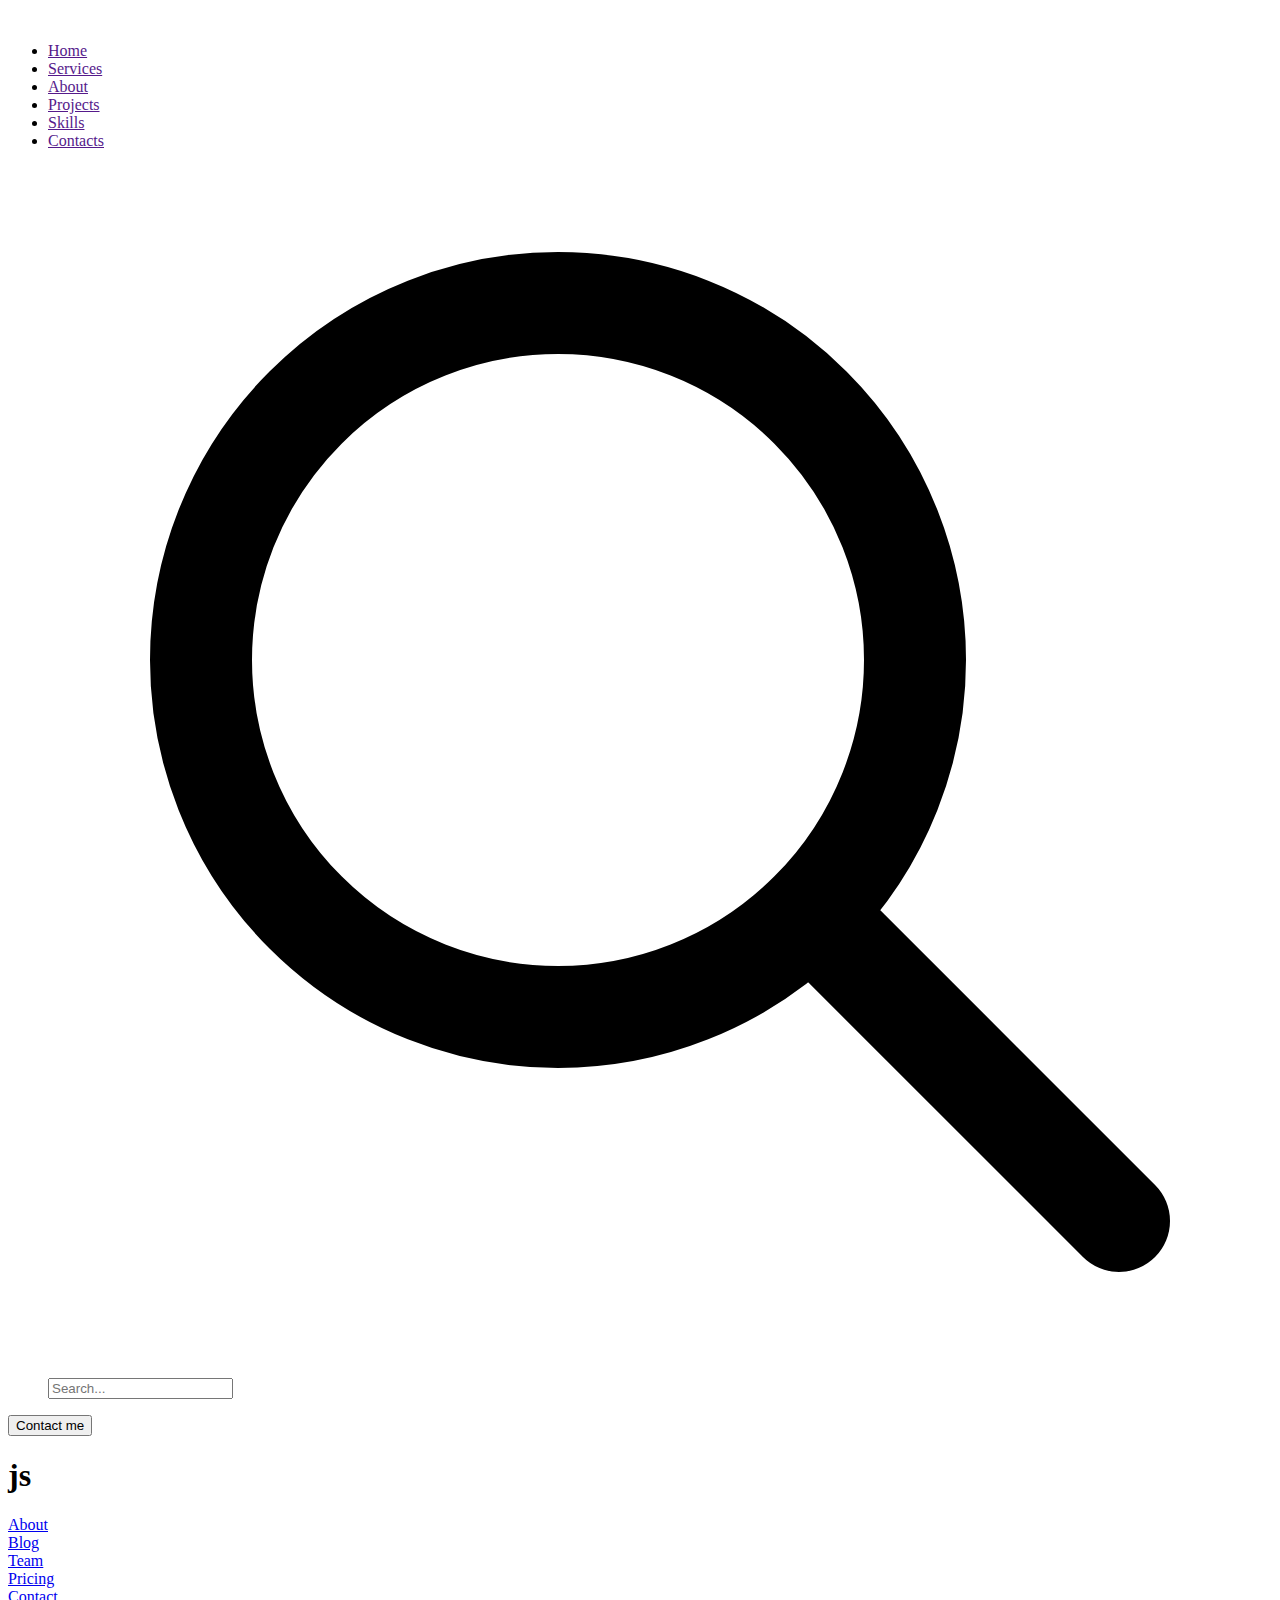
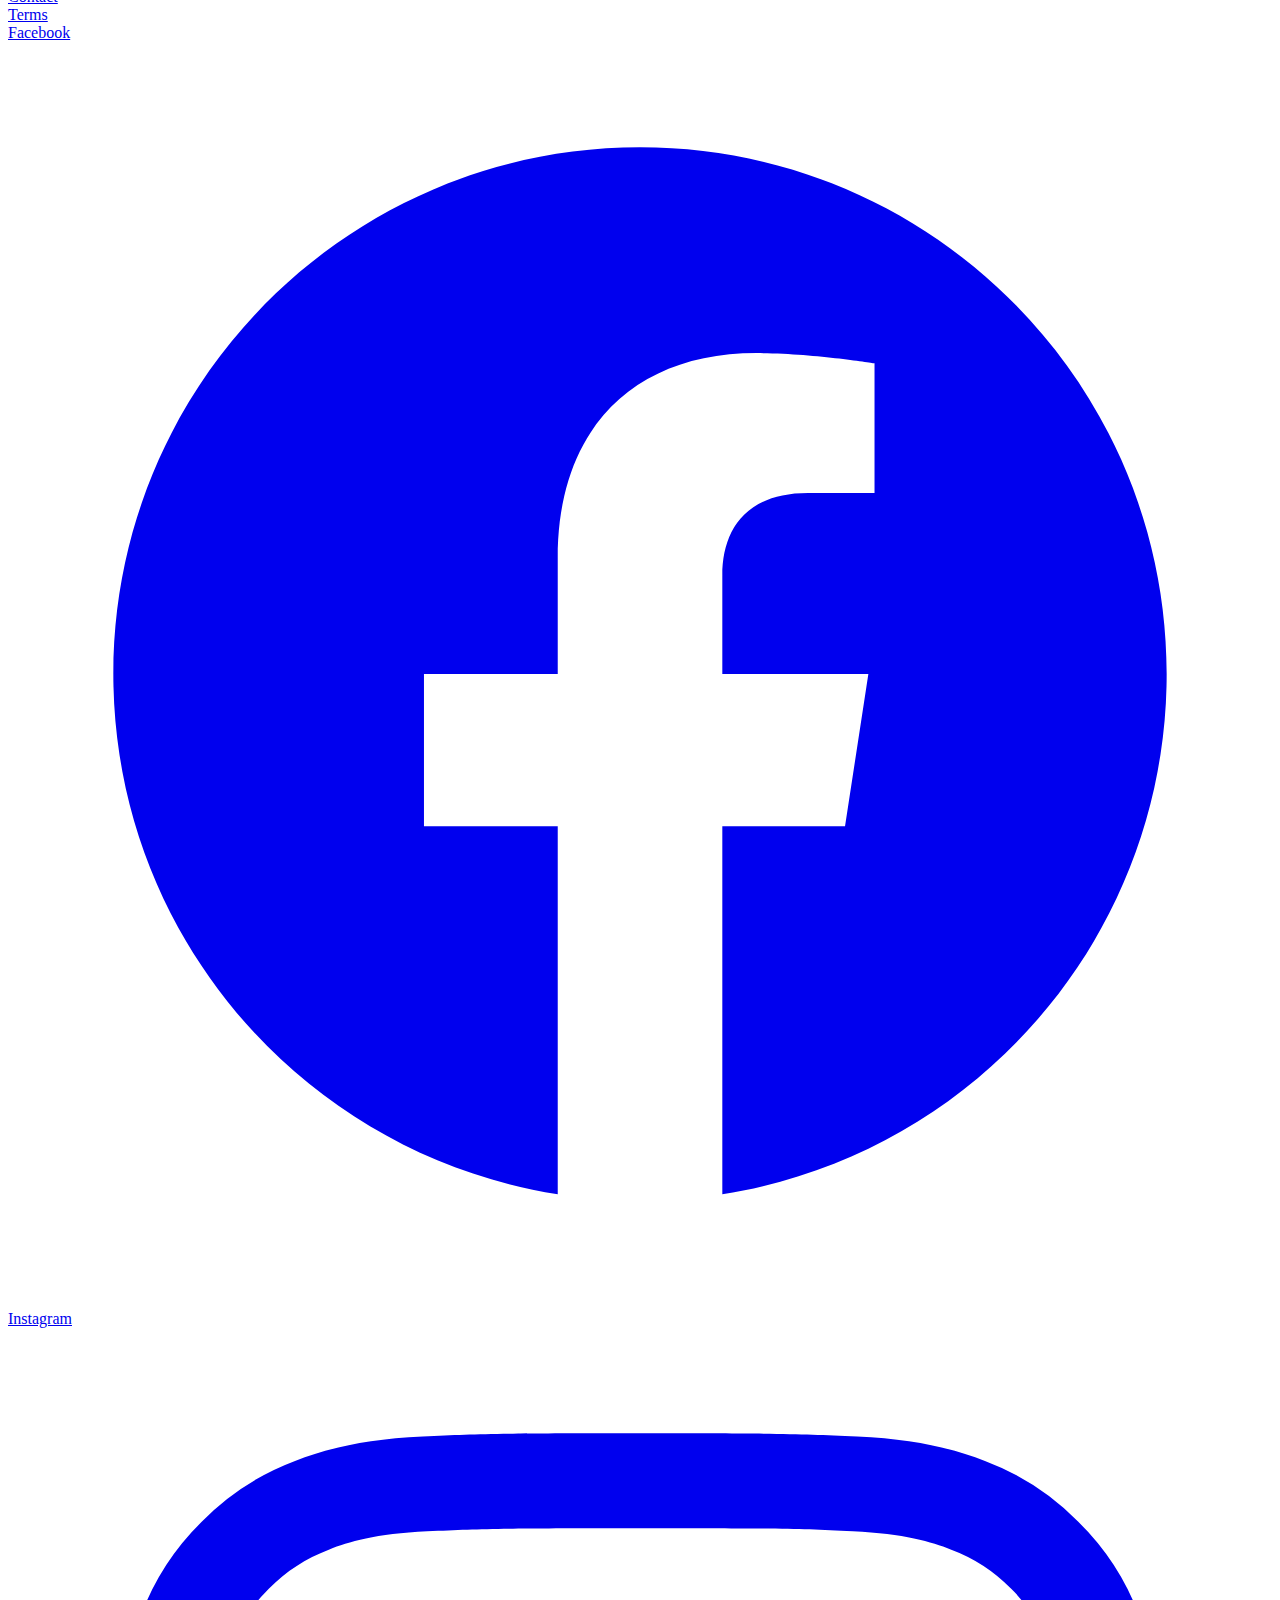
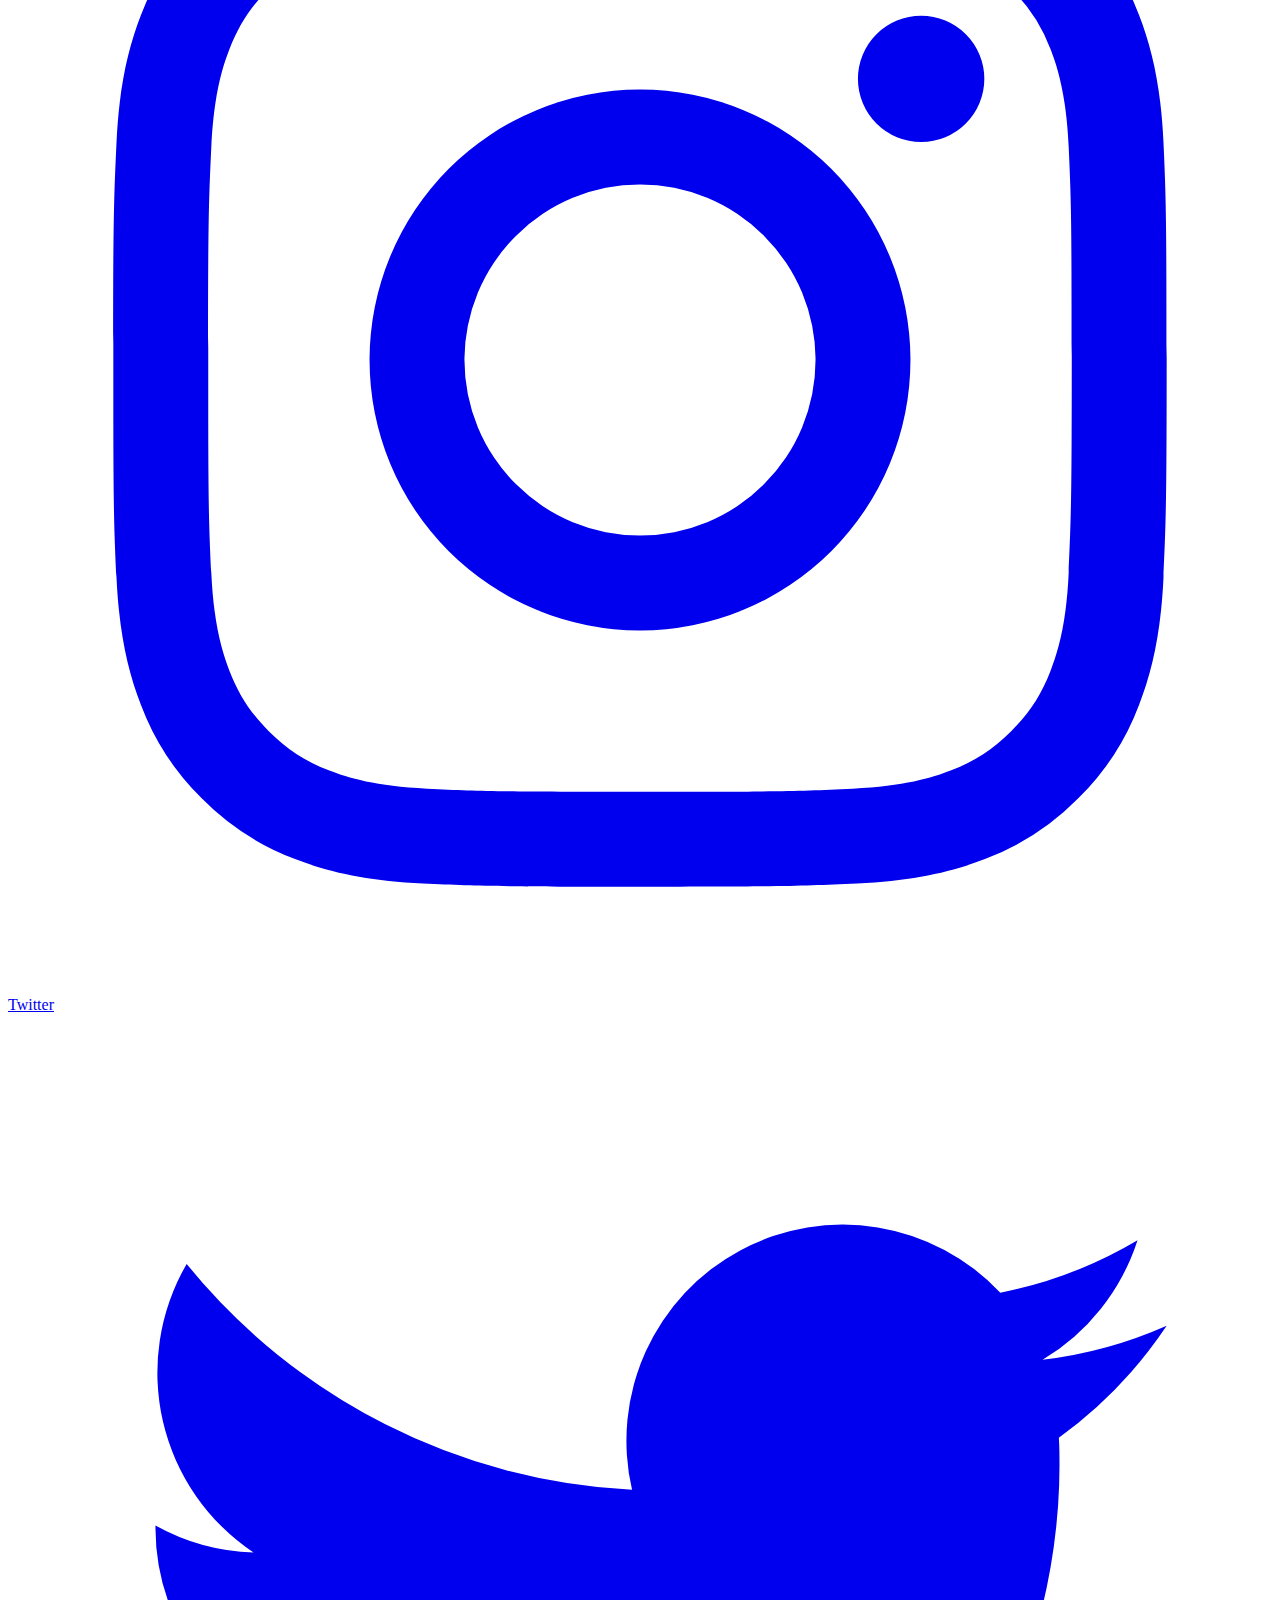
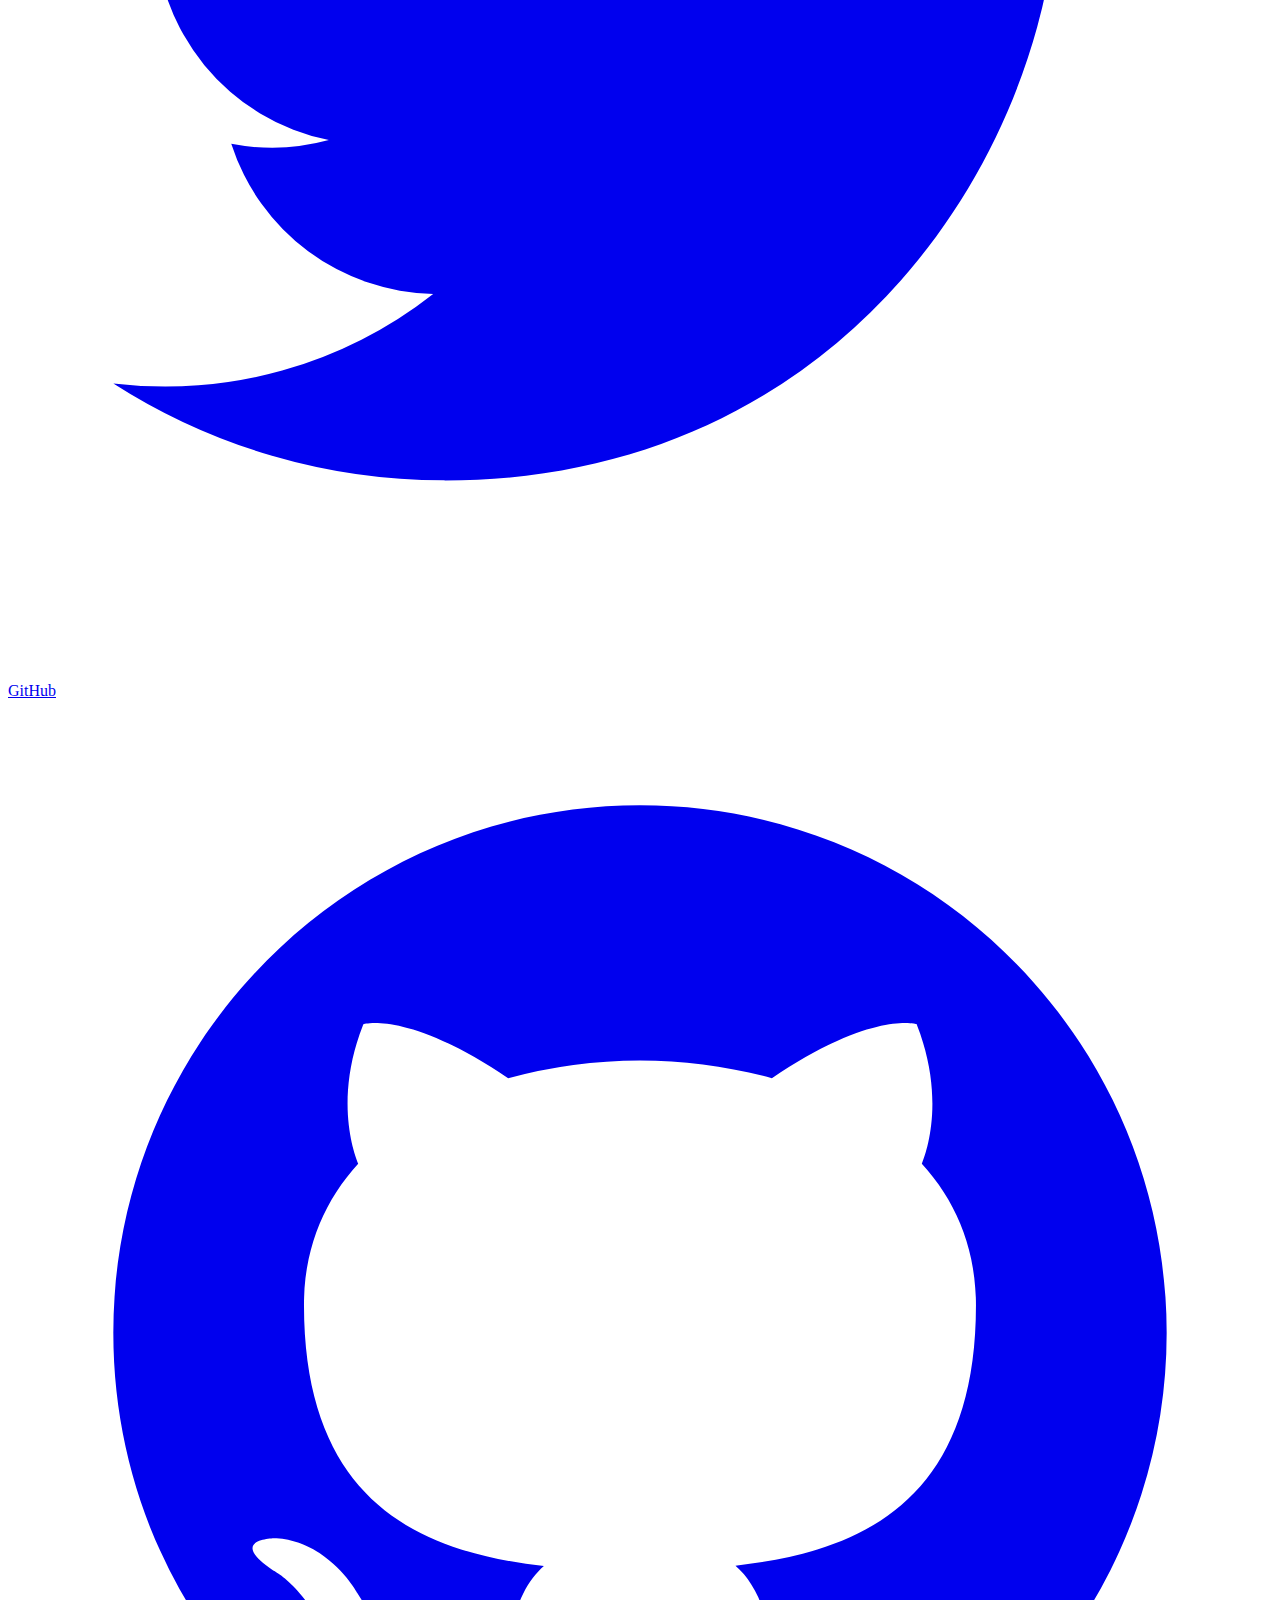
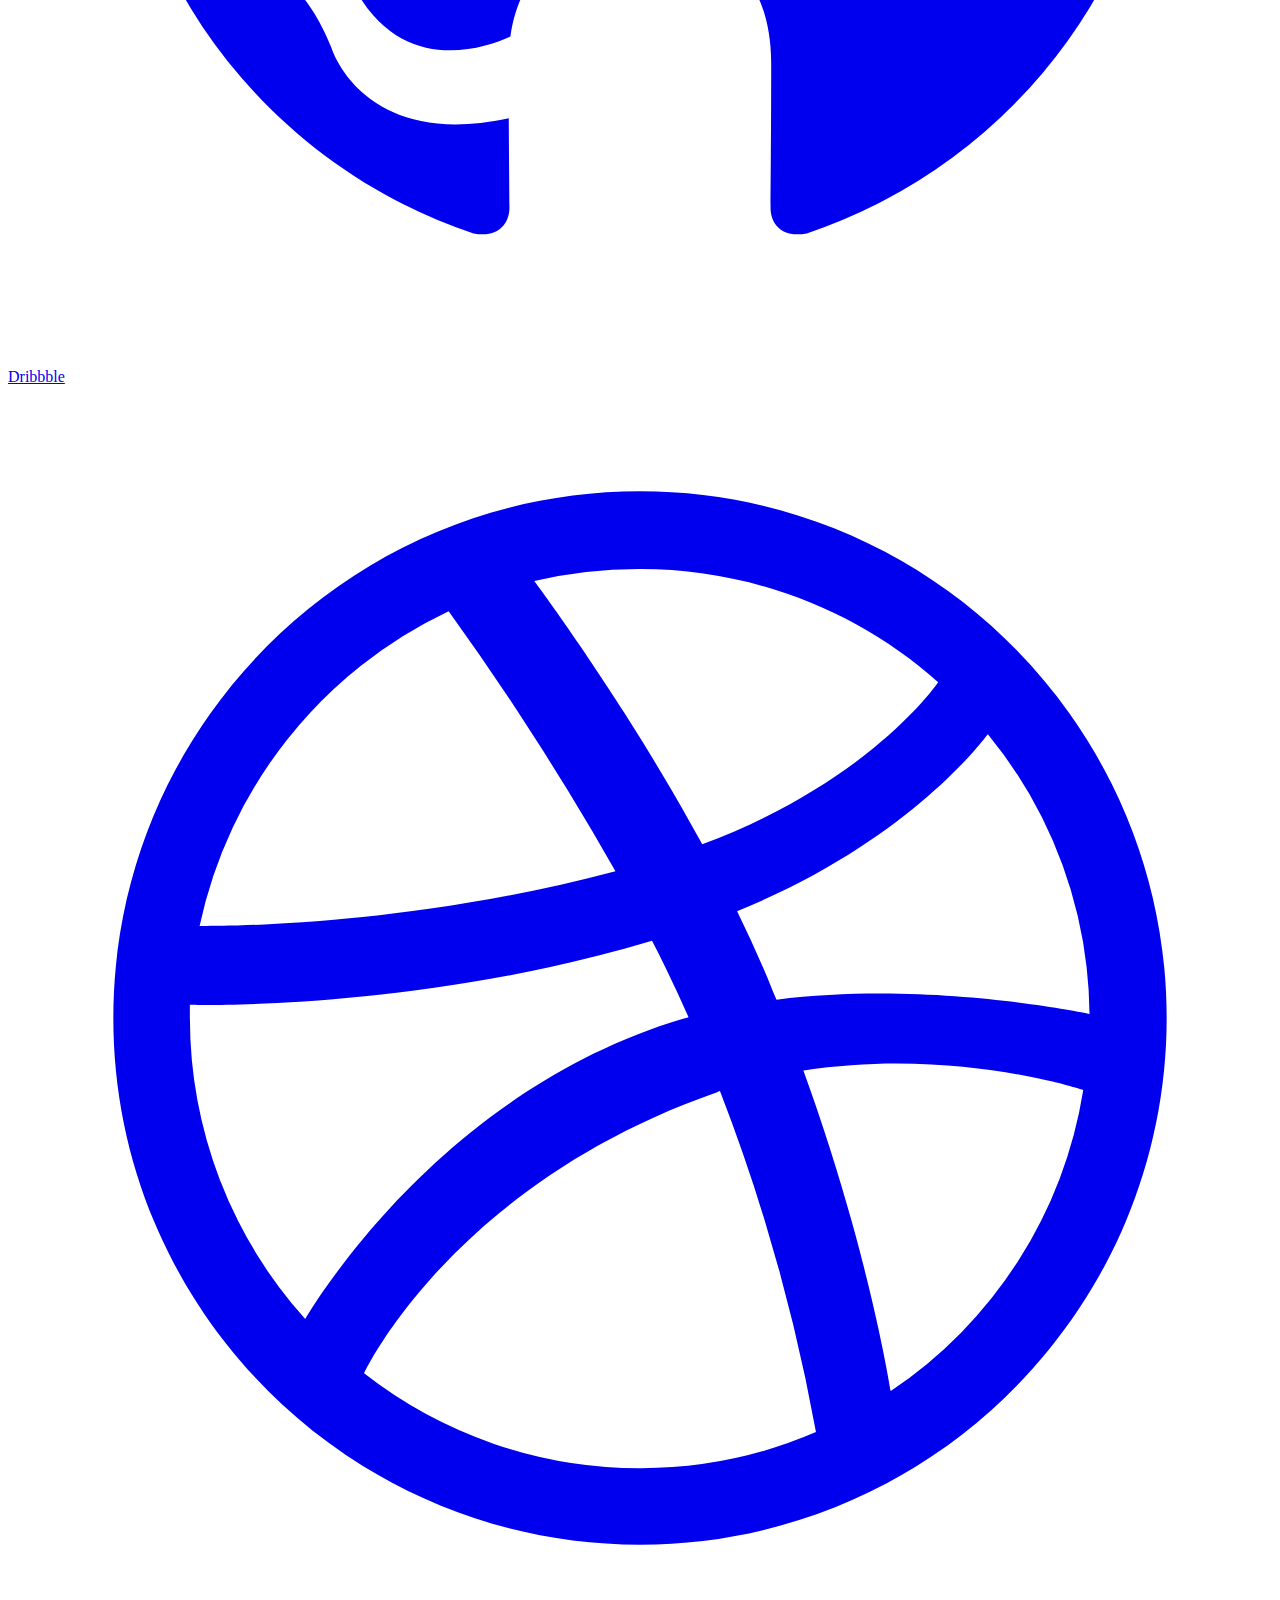
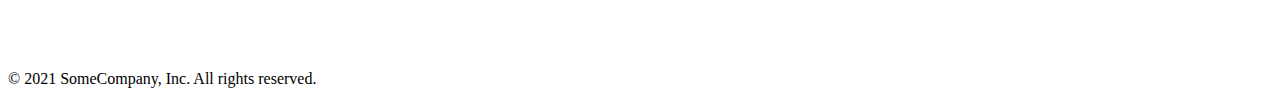
==== html_public/index.html @ 719808f5 "s" ====
<!DOCTYPE html>
<html lang="es">

<head>
    <meta charset="UTF-8">
    <meta name="viewport" content="width=device-width, initial-scale=1.0">
    <script src="https://cdn.tailwindcss.com"></script>
    <title>Jera</title>
    <link rel="stylesheet" href="../css/index.css">
</head>

<body>
    
    <header class="shadow-lg text-white hidden md:flex items-center h-24 bg-red-400" id="header">
            <a href="" class="border flex-shrink-0 flex items-center justify-center px-4 lg:px-6 xl:px-8">
                <img class="" src="https://i.ibb.co/W6ZXdqN/2021-10-26-16h20-21.png" alt="" />
            </a>
            <nav class="header-links contents font-semibold text-base lg:text-lg">
                <ul class="flex items-center ml-4 xl:ml-8 mr-auto">
                    <li class="p-3 xl:p-6 active">
                        <a href="">
                            <span>Home</span>
                        </a>
                    </li>
                    <li class="p-3 xl:p-6">
                        <a href="">
                            <span>Services</span>
                        </a>
                    </li>
                    <li class="p-3 xl:p-6">
                        <a href="">
                            <span>About</span>
                        </a>
                    </li>
                    <li class="p-3 xl:p-6">
                        <a href="">
                            <span>Projects</span>
                        </a>
                    </li>
                    <li class="p-3 xl:p-6">
                        <a href="">
                            <span>Skills</span>
                        </a>
                    </li>
                    <li class="p-3 xl:p-6">
                        <a href="">
                            <span>Contacts</span>
                        </a>
                    </li>
                    <div class="flex items-center pointer border border-white rounded-full font-bold px-8 py-2">
                        <svg xmlns="http://www.w3.org/2000/svg" class="h-5 w-5 pt-0.5 text-white-600" fill="none"
                            viewBox="0 0 24 24" stroke="currentColor">
                            <path stroke-linecap="round" stroke-linejoin="round" stroke-width="2"
                                d="M21 21l-6-6m2-5a7 7 0 11-14 0 7 7 0 0114 0z" />
                        </svg>
                        <input class="ml-2 outline-none bg-transparent text-white font-" type="text" name="search" id="search"
                            placeholder="Search..." />
                    </div>
                </ul>
            </nav>

           
            <button class="border border-white rounded-full font-bold px-8 py-2">Contact me</button>
    </header>



    <main>

        <h1>js</h1>

        

    </main>

    <footer>
        <section class="bg-white">
            <div class="max-w-screen-xl px-4 py-12 mx-auto space-y-8 overflow-hidden sm:px-6 lg:px-8">
                <nav class="flex flex-wrap justify-center -mx-5 -my-2">
                    <div class="px-5 py-2">
                        <a href="#" class="text-base leading-6 text-gray-500 hover:text-gray-900">
                            About
                        </a>
                    </div>
                    <div class="px-5 py-2">
                        <a href="#" class="text-base leading-6 text-gray-500 hover:text-gray-900">
                            Blog
                        </a>
                    </div>
                    <div class="px-5 py-2">
                        <a href="#" class="text-base leading-6 text-gray-500 hover:text-gray-900">
                            Team
                        </a>
                    </div>
                    <div class="px-5 py-2">
                        <a href="#" class="text-base leading-6 text-gray-500 hover:text-gray-900">
                            Pricing
                        </a>
                    </div>
                    <div class="px-5 py-2">
                        <a href="#" class="text-base leading-6 text-gray-500 hover:text-gray-900">
                            Contact
                        </a>
                    </div>
                    <div class="px-5 py-2">
                        <a href="#" class="text-base leading-6 text-gray-500 hover:text-gray-900">
                            Terms
                        </a>
                    </div>
                </nav>
                <div class="flex justify-center mt-8 space-x-6">
                    <a href="#" class="text-gray-400 hover:text-gray-500">
                        <span class="sr-only">Facebook</span>
                        <svg class="w-6 h-6" aria-hidden="true" fill="currentColor" viewBox="0 0 24 24">
                            <path fill-rule="evenodd"
                                d="M22 12c0-5.523-4.477-10-10-10S2 6.477 2 12c0 4.991 3.657 9.128 8.438 9.878v-6.987h-2.54V12h2.54V9.797c0-2.506 1.492-3.89 3.777-3.89 1.094 0 2.238.195 2.238.195v2.46h-1.26c-1.243 0-1.63.771-1.63 1.562V12h2.773l-.443 2.89h-2.33v6.988C18.343 21.128 22 16.991 22 12z"
                                clip-rule="evenodd"></path>
                        </svg>
                    </a>
                    <a href="#" class="text-gray-400 hover:text-gray-500">
                        <span class="sr-only">Instagram</span>
                        <svg class="w-6 h-6" aria-hidden="true" fill="currentColor" viewBox="0 0 24 24">
                            <path fill-rule="evenodd"
                                d="M12.315 2c2.43 0 2.784.013 3.808.06 1.064.049 1.791.218 2.427.465a4.902 4.902 0 011.772 1.153 4.902 4.902 0 011.153 1.772c.247.636.416 1.363.465 2.427.048 1.067.06 1.407.06 4.123v.08c0 2.643-.012 2.987-.06 4.043-.049 1.064-.218 1.791-.465 2.427a4.902 4.902 0 01-1.153 1.772 4.902 4.902 0 01-1.772 1.153c-.636.247-1.363.416-2.427.465-1.067.048-1.407.06-4.123.06h-.08c-2.643 0-2.987-.012-4.043-.06-1.064-.049-1.791-.218-2.427-.465a4.902 4.902 0 01-1.772-1.153 4.902 4.902 0 01-1.153-1.772c-.247-.636-.416-1.363-.465-2.427-.047-1.024-.06-1.379-.06-3.808v-.63c0-2.43.013-2.784.06-3.808.049-1.064.218-1.791.465-2.427a4.902 4.902 0 011.153-1.772A4.902 4.902 0 015.45 2.525c.636-.247 1.363-.416 2.427-.465C8.901 2.013 9.256 2 11.685 2h.63zm-.081 1.802h-.468c-2.456 0-2.784.011-3.807.058-.975.045-1.504.207-1.857.344-.467.182-.8.398-1.15.748-.35.35-.566.683-.748 1.15-.137.353-.3.882-.344 1.857-.047 1.023-.058 1.351-.058 3.807v.468c0 2.456.011 2.784.058 3.807.045.975.207 1.504.344 1.857.182.466.399.8.748 1.15.35.35.683.566 1.15.748.353.137.882.3 1.857.344 1.054.048 1.37.058 4.041.058h.08c2.597 0 2.917-.01 3.96-.058.976-.045 1.505-.207 1.858-.344.466-.182.8-.398 1.15-.748.35-.35.566-.683.748-1.15.137-.353.3-.882.344-1.857.048-1.055.058-1.37.058-4.041v-.08c0-2.597-.01-2.917-.058-3.96-.045-.976-.207-1.505-.344-1.858a3.097 3.097 0 00-.748-1.15 3.098 3.098 0 00-1.15-.748c-.353-.137-.882-.3-1.857-.344-1.023-.047-1.351-.058-3.807-.058zM12 6.865a5.135 5.135 0 110 10.27 5.135 5.135 0 010-10.27zm0 1.802a3.333 3.333 0 100 6.666 3.333 3.333 0 000-6.666zm5.338-3.205a1.2 1.2 0 110 2.4 1.2 1.2 0 010-2.4z"
                                clip-rule="evenodd"></path>
                        </svg>
                    </a>
                    <a href="#" class="text-gray-400 hover:text-gray-500">
                        <span class="sr-only">Twitter</span>
                        <svg class="w-6 h-6" aria-hidden="true" fill="currentColor" viewBox="0 0 24 24">
                            <path
                                d="M8.29 20.251c7.547 0 11.675-6.253 11.675-11.675 0-.178 0-.355-.012-.53A8.348 8.348 0 0022 5.92a8.19 8.19 0 01-2.357.646 4.118 4.118 0 001.804-2.27 8.224 8.224 0 01-2.605.996 4.107 4.107 0 00-6.993 3.743 11.65 11.65 0 01-8.457-4.287 4.106 4.106 0 001.27 5.477A4.072 4.072 0 012.8 9.713v.052a4.105 4.105 0 003.292 4.022 4.095 4.095 0 01-1.853.07 4.108 4.108 0 003.834 2.85A8.233 8.233 0 012 18.407a11.616 11.616 0 006.29 1.84">
                            </path>
                        </svg>
                    </a>
                    <a href="#" class="text-gray-400 hover:text-gray-500">
                        <span class="sr-only">GitHub</span>
                        <svg class="w-6 h-6" aria-hidden="true" fill="currentColor" viewBox="0 0 24 24">
                            <path fill-rule="evenodd"
                                d="M12 2C6.477 2 2 6.484 2 12.017c0 4.425 2.865 8.18 6.839 9.504.5.092.682-.217.682-.483 0-.237-.008-.868-.013-1.703-2.782.605-3.369-1.343-3.369-1.343-.454-1.158-1.11-1.466-1.11-1.466-.908-.62.069-.608.069-.608 1.003.07 1.531 1.032 1.531 1.032.892 1.53 2.341 1.088 2.91.832.092-.647.35-1.088.636-1.338-2.22-.253-4.555-1.113-4.555-4.951 0-1.093.39-1.988 1.029-2.688-.103-.253-.446-1.272.098-2.65 0 0 .84-.27 2.75 1.026A9.564 9.564 0 0112 6.844c.85.004 1.705.115 2.504.337 1.909-1.296 2.747-1.027 2.747-1.027.546 1.379.202 2.398.1 2.651.64.7 1.028 1.595 1.028 2.688 0 3.848-2.339 4.695-4.566 4.943.359.309.678.92.678 1.855 0 1.338-.012 2.419-.012 2.747 0 .268.18.58.688.482A10.019 10.019 0 0022 12.017C22 6.484 17.522 2 12 2z"
                                clip-rule="evenodd"></path>
                        </svg>
                    </a>
                    <a href="#" class="text-gray-400 hover:text-gray-500">
                        <span class="sr-only">Dribbble</span>
                        <svg class="w-6 h-6" aria-hidden="true" fill="currentColor" viewBox="0 0 24 24">
                            <path fill-rule="evenodd"
                                d="M12 2C6.48 2 2 6.48 2 12s4.48 10 10 10c5.51 0 10-4.48 10-10S17.51 2 12 2zm6.605 4.61a8.502 8.502 0 011.93 5.314c-.281-.054-3.101-.629-5.943-.271-.065-.141-.12-.293-.184-.445a25.416 25.416 0 00-.564-1.236c3.145-1.28 4.577-3.124 4.761-3.362zM12 3.475c2.17 0 4.154.813 5.662 2.148-.152.216-1.443 1.941-4.48 3.08-1.399-2.57-2.95-4.675-3.189-5A8.687 8.687 0 0112 3.475zm-3.633.803a53.896 53.896 0 013.167 4.935c-3.992 1.063-7.517 1.04-7.896 1.04a8.581 8.581 0 014.729-5.975zM3.453 12.01v-.26c.37.01 4.512.065 8.775-1.215.25.477.477.965.694 1.453-.109.033-.228.065-.336.098-4.404 1.42-6.747 5.303-6.942 5.629a8.522 8.522 0 01-2.19-5.705zM12 20.547a8.482 8.482 0 01-5.239-1.8c.152-.315 1.888-3.656 6.703-5.337.022-.01.033-.01.054-.022a35.318 35.318 0 011.823 6.475 8.4 8.4 0 01-3.341.684zm4.761-1.465c-.086-.52-.542-3.015-1.659-6.084 2.679-.423 5.022.271 5.314.369a8.468 8.468 0 01-3.655 5.715z"
                                clip-rule="evenodd"></path>
                        </svg>
                    </a>
                </div>
                <p class="mt-8 text-base leading-6 text-center text-gray-400">
                    © 2021 SomeCompany, Inc. All rights reserved.
                </p>
            </div>
        </section>
    </footer>
</body>

</html>
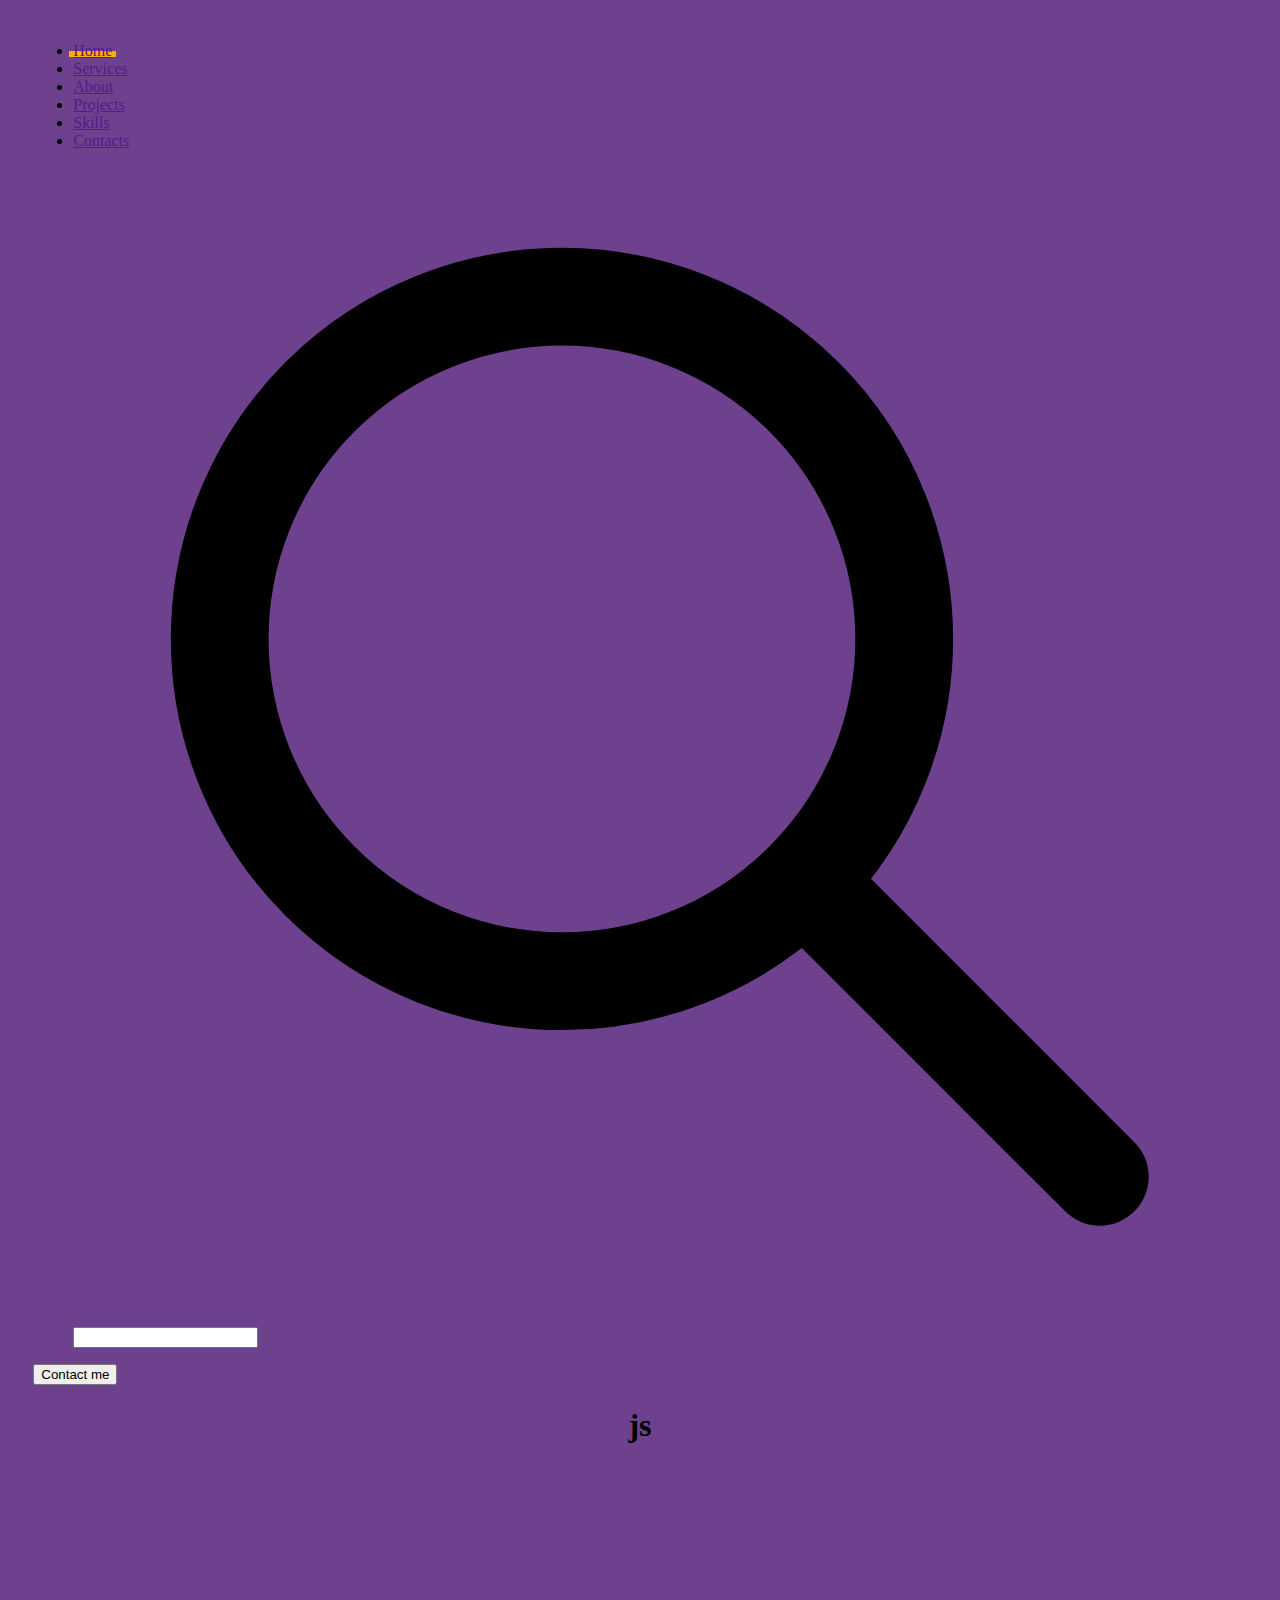
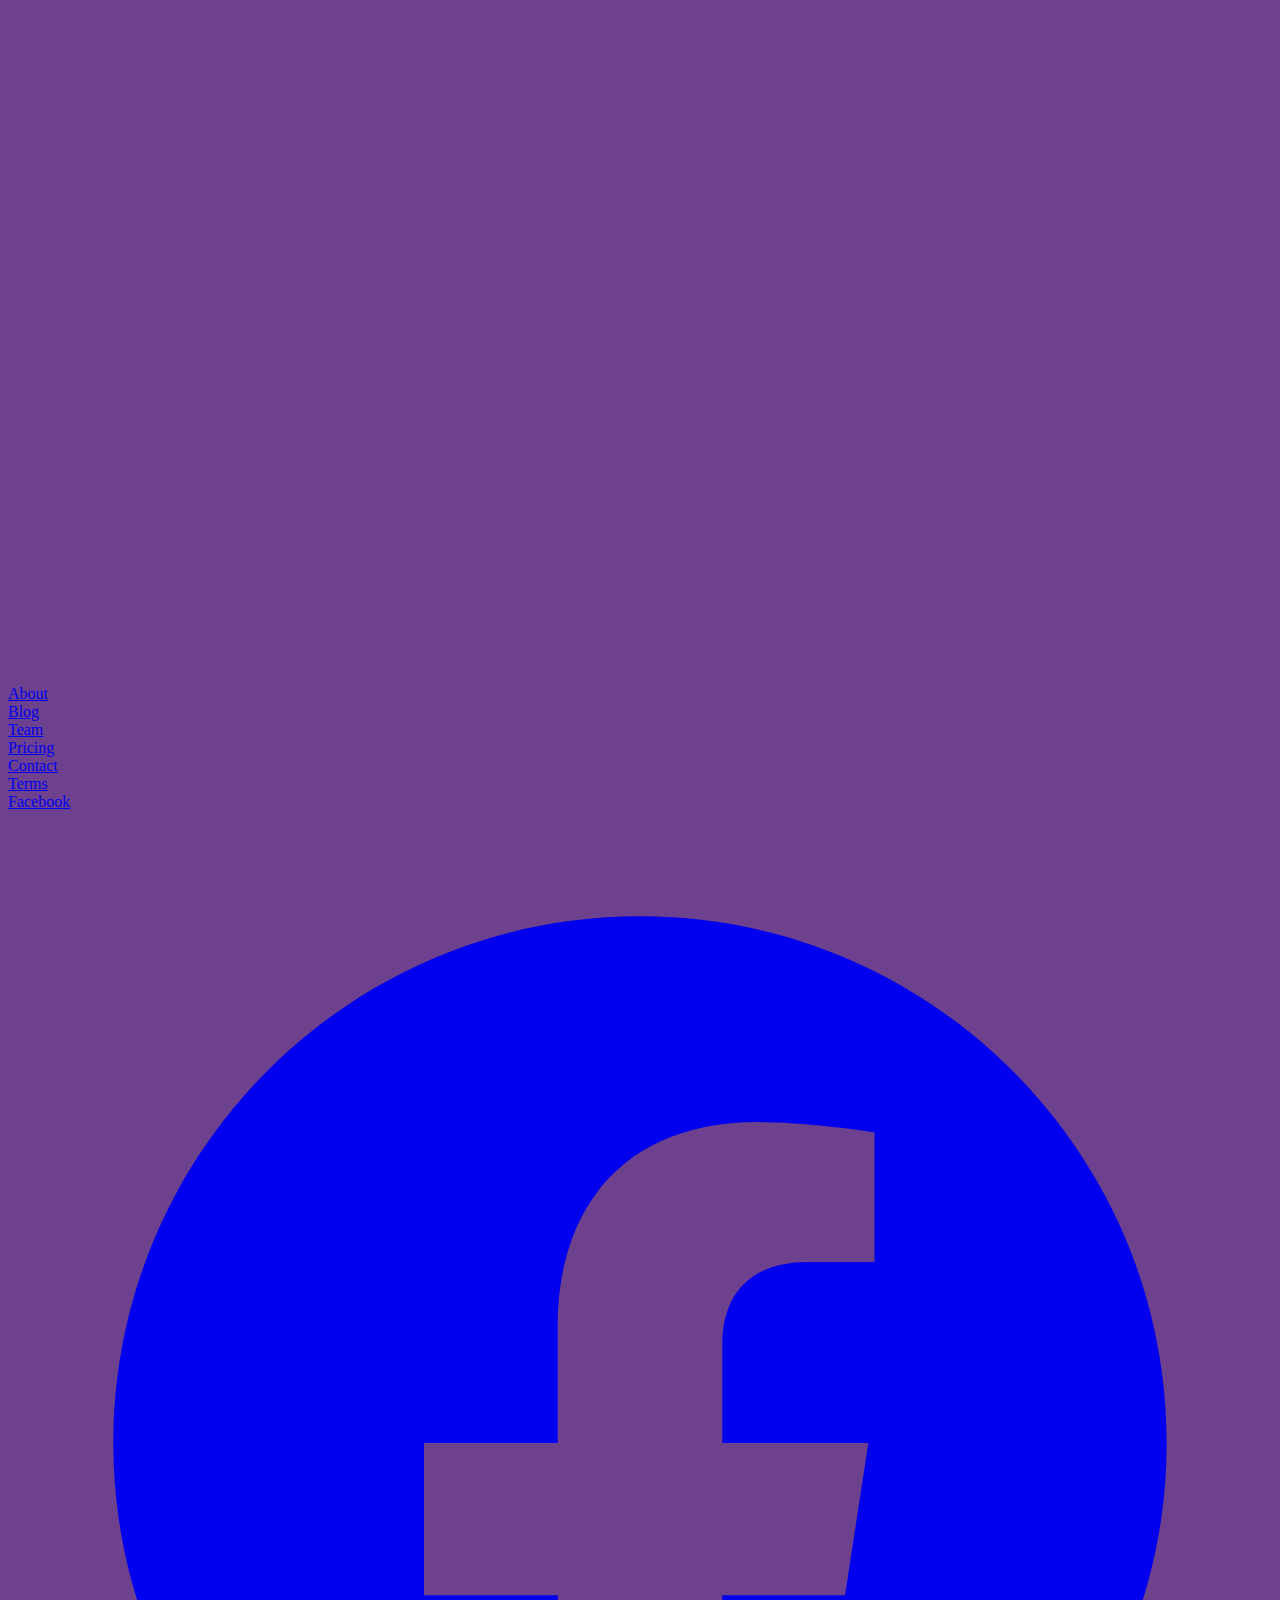
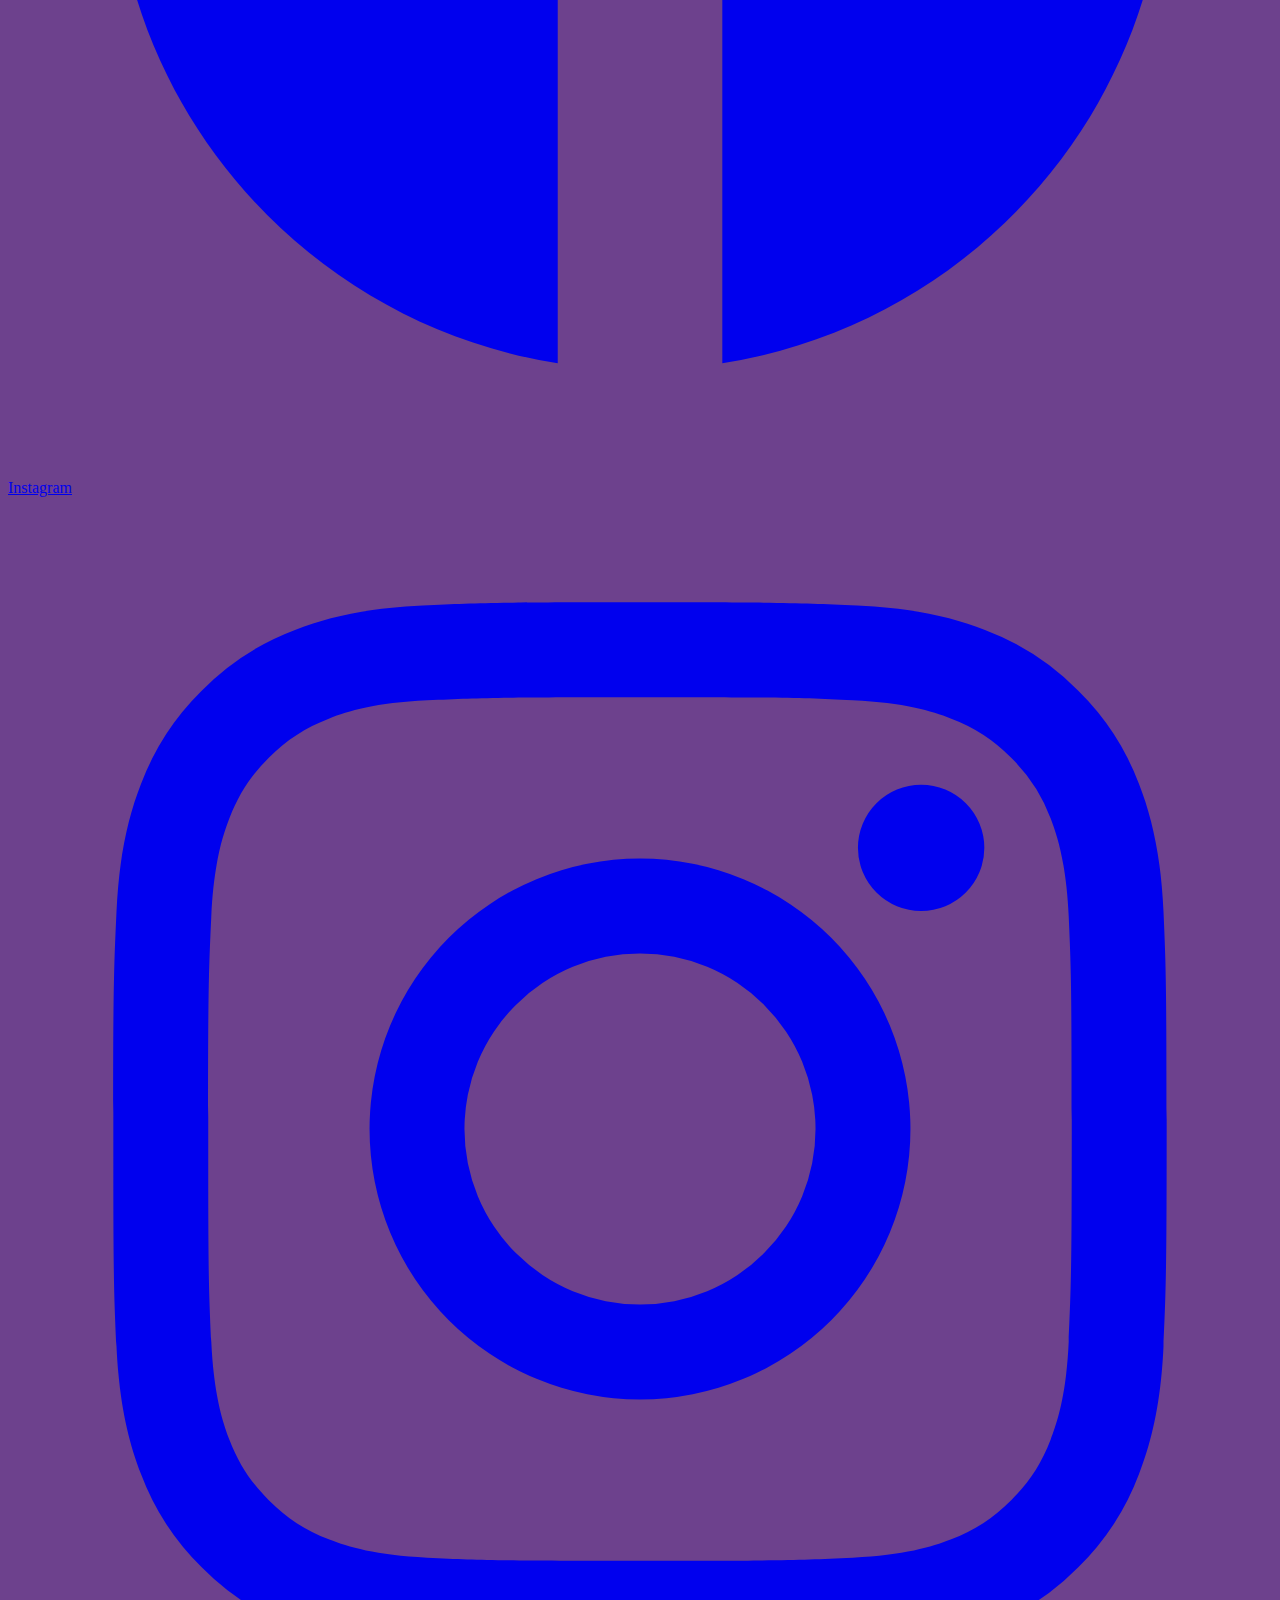
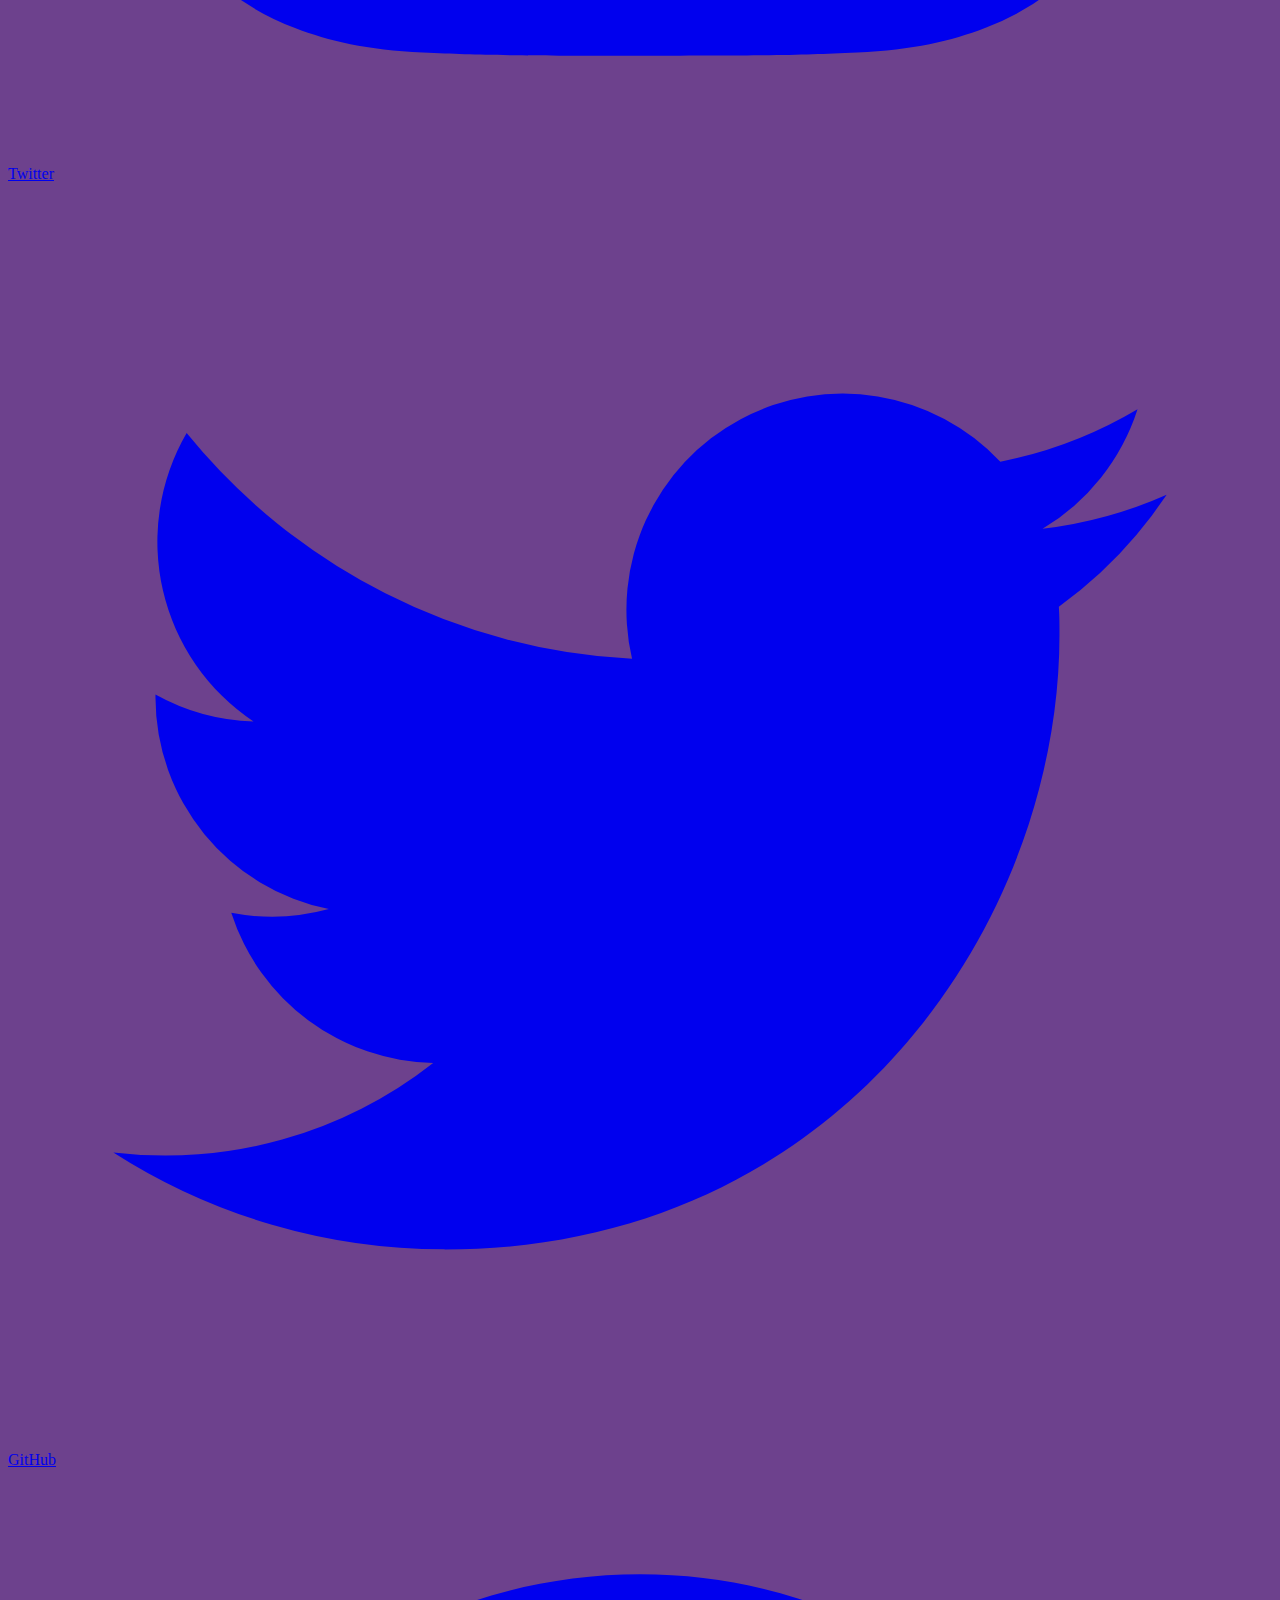
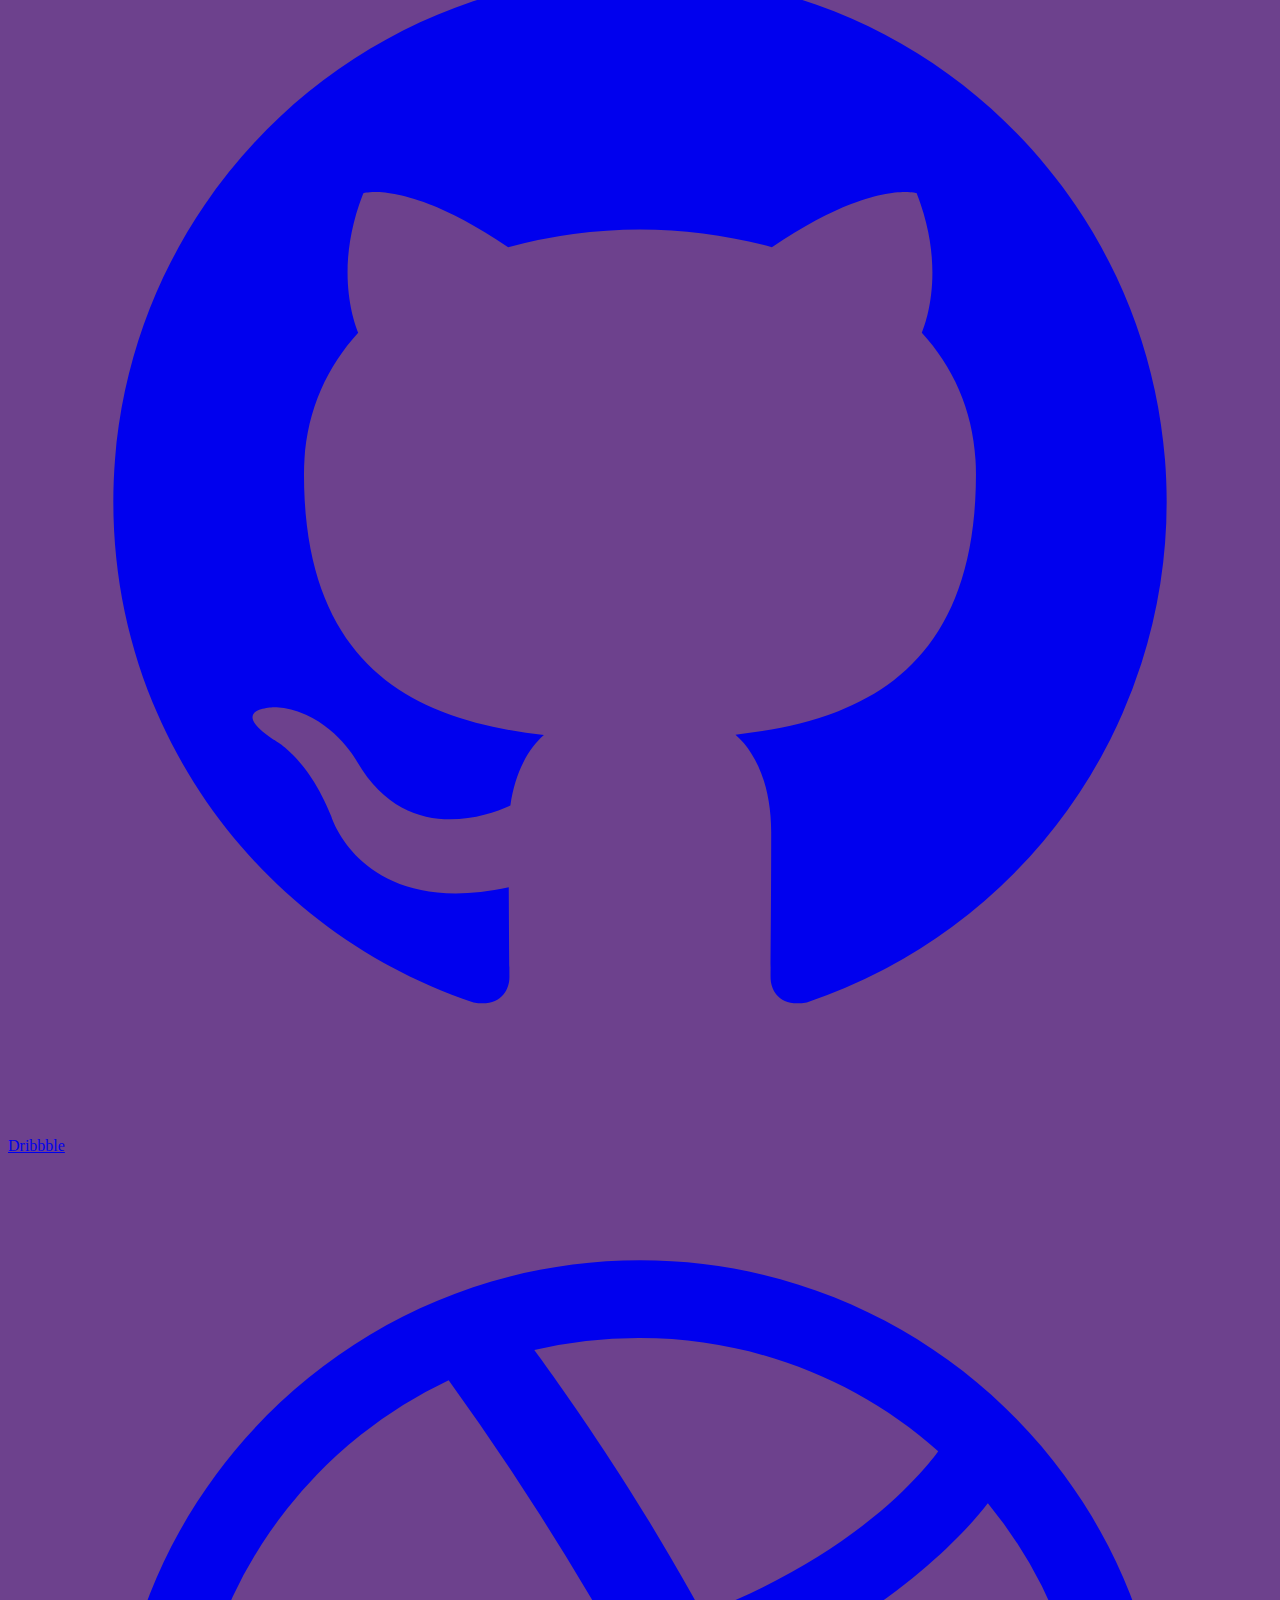
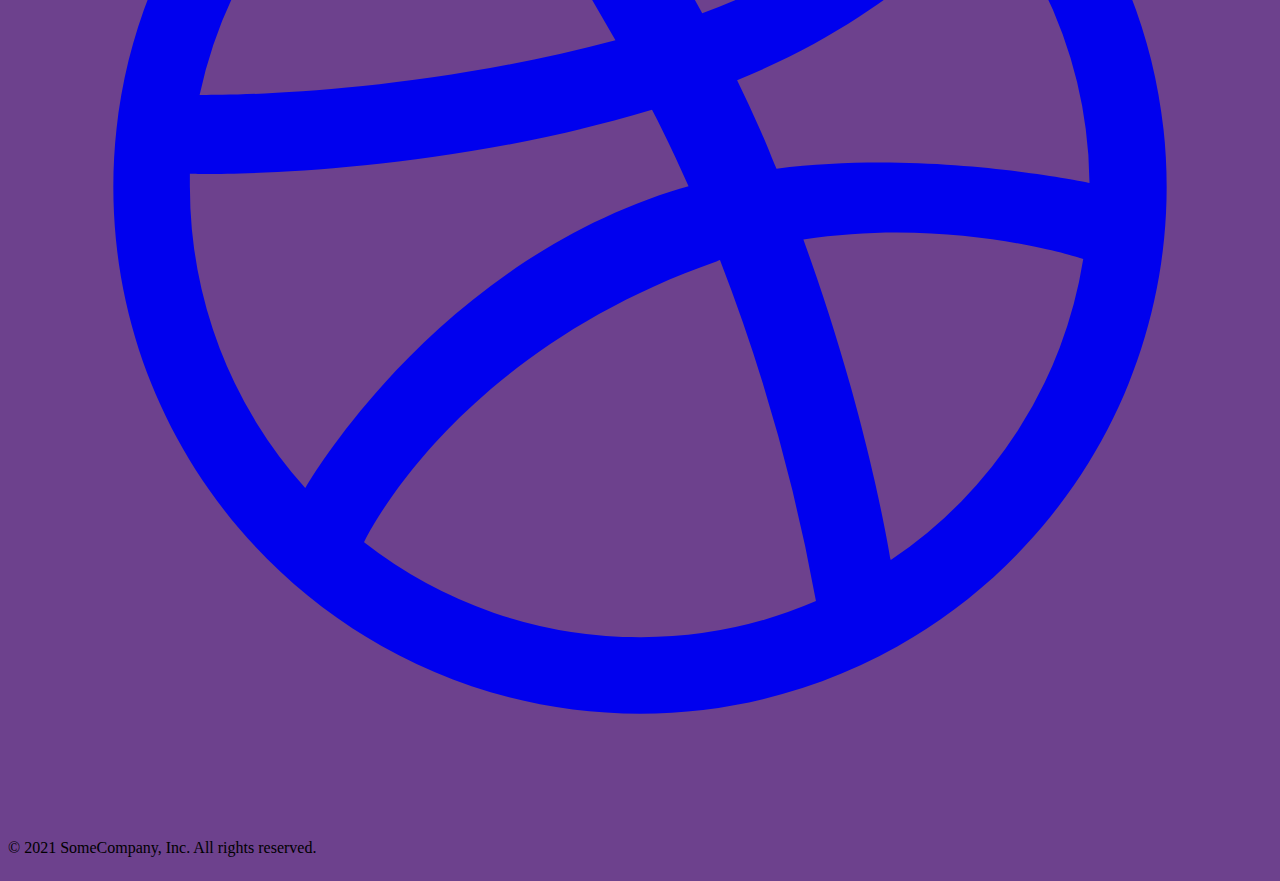
==== commit bcbb79bb: "fd" ====
--- a/html_public/index.html
+++ b/html_public/index.html
@@ -6,7 +6,7 @@
     <meta name="viewport" content="width=device-width, initial-scale=1.0">
     <script src="https://cdn.tailwindcss.com"></script>
     <title>Jera</title>
-    <link rel="stylesheet" href="../css/index.css">
+    <link rel="stylesheet" href="css/index.css">
 </head>
 
 <body>
--- a/html_public/css/index.css
+++ b/html_public/css/index.css
@@ -0,0 +1,56 @@
+/*CONTENIDO GENERAL DE FONDOS Y DEMAS*/
+body {
+    background-color: #6d418d;
+    display: flex;
+    flex-direction: column;
+}
+
+
+
+
+/*HEADER*/
+
+#header{
+    padding-left: 2%;
+    padding-right: 2%;
+}
+
+.header-links li span {
+    position: relative;
+    z-index: 0;
+}
+
+.header-links li span::before {
+    content: '';
+    position: absolute;
+    z-index: -1;
+    bottom: 2px;
+    left: -4px;
+    right: -4px;
+    display: block;
+    height: 6px;
+}
+
+.header-links li.active span::before {
+    background-color: #fcae04;
+}
+
+.header-links li:not(.active):hover span::before {
+    background-color: #ccc;
+}
+
+#search::placeholder {
+    color: white;
+}
+
+
+/*MAIN*/
+
+main{
+    width: 100%;
+    height: 100vh;
+    text-align: center;
+}
+
+
+/*FOOTER*/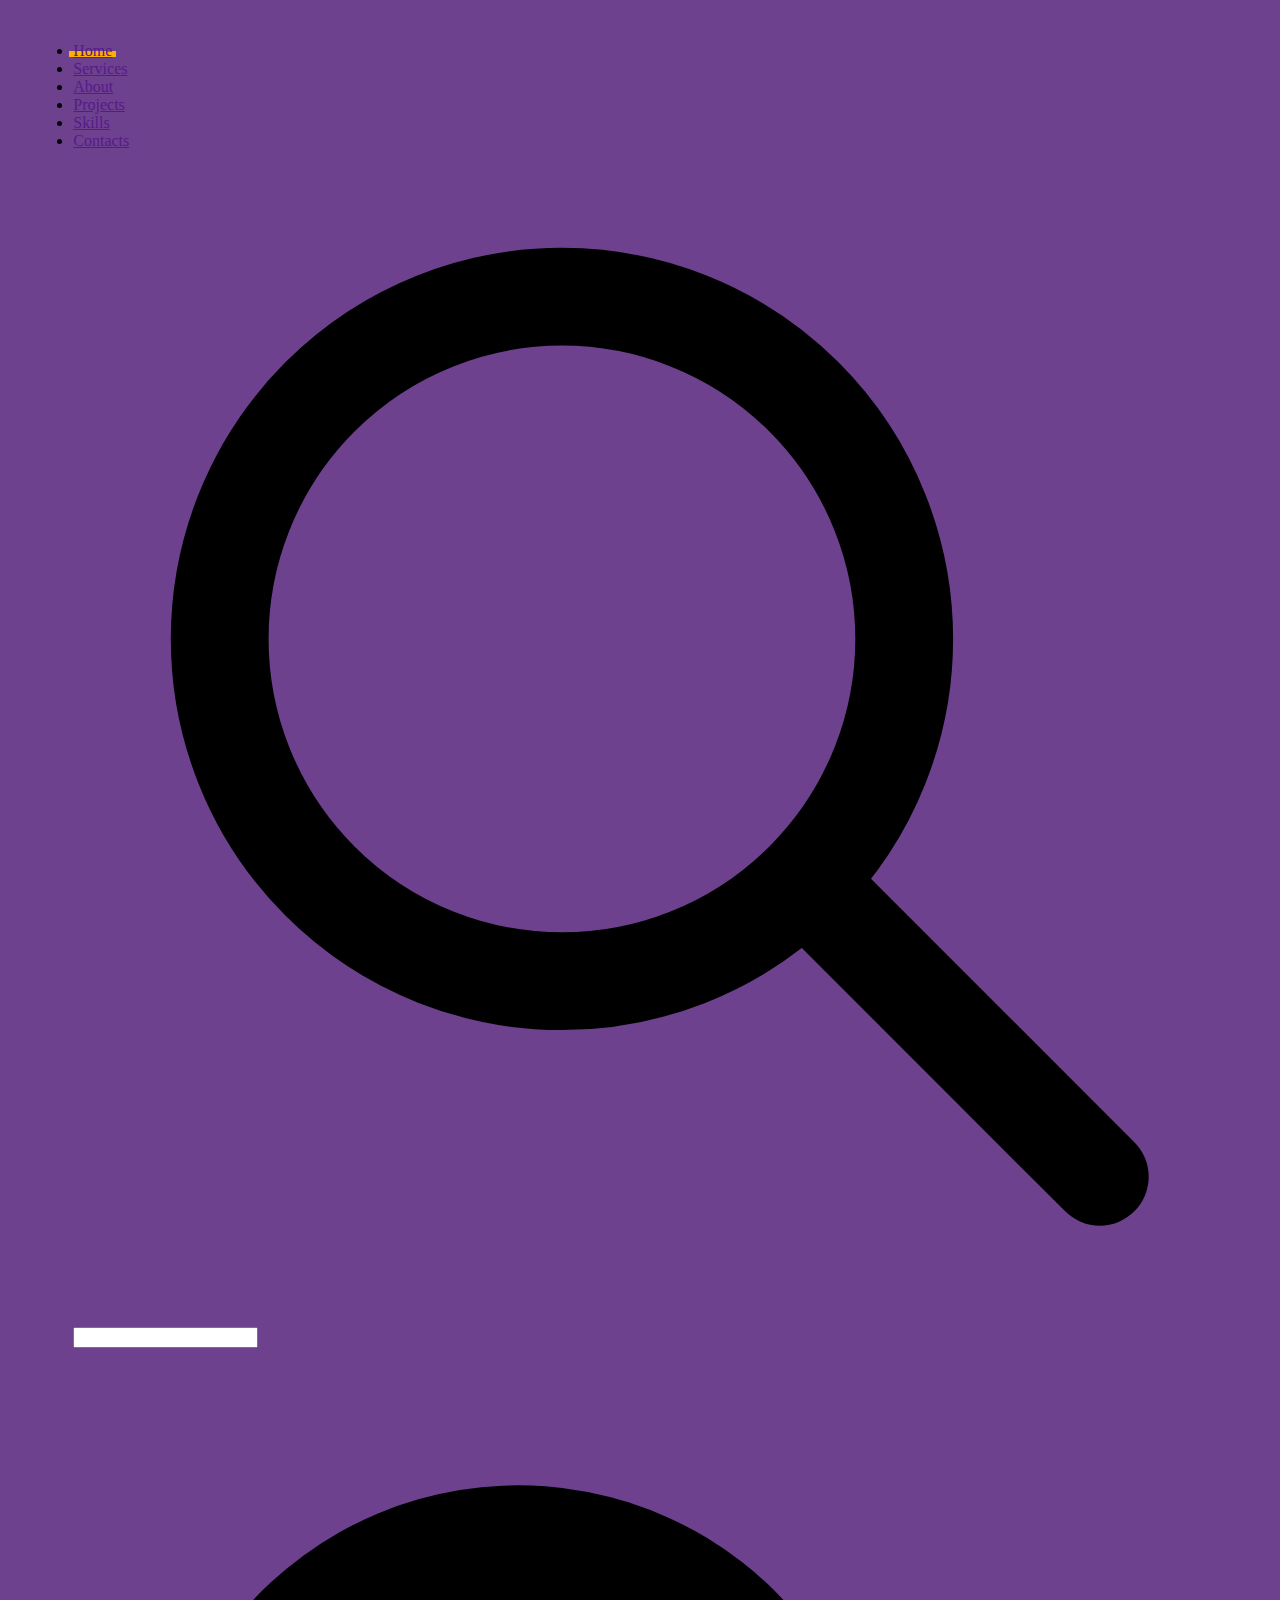
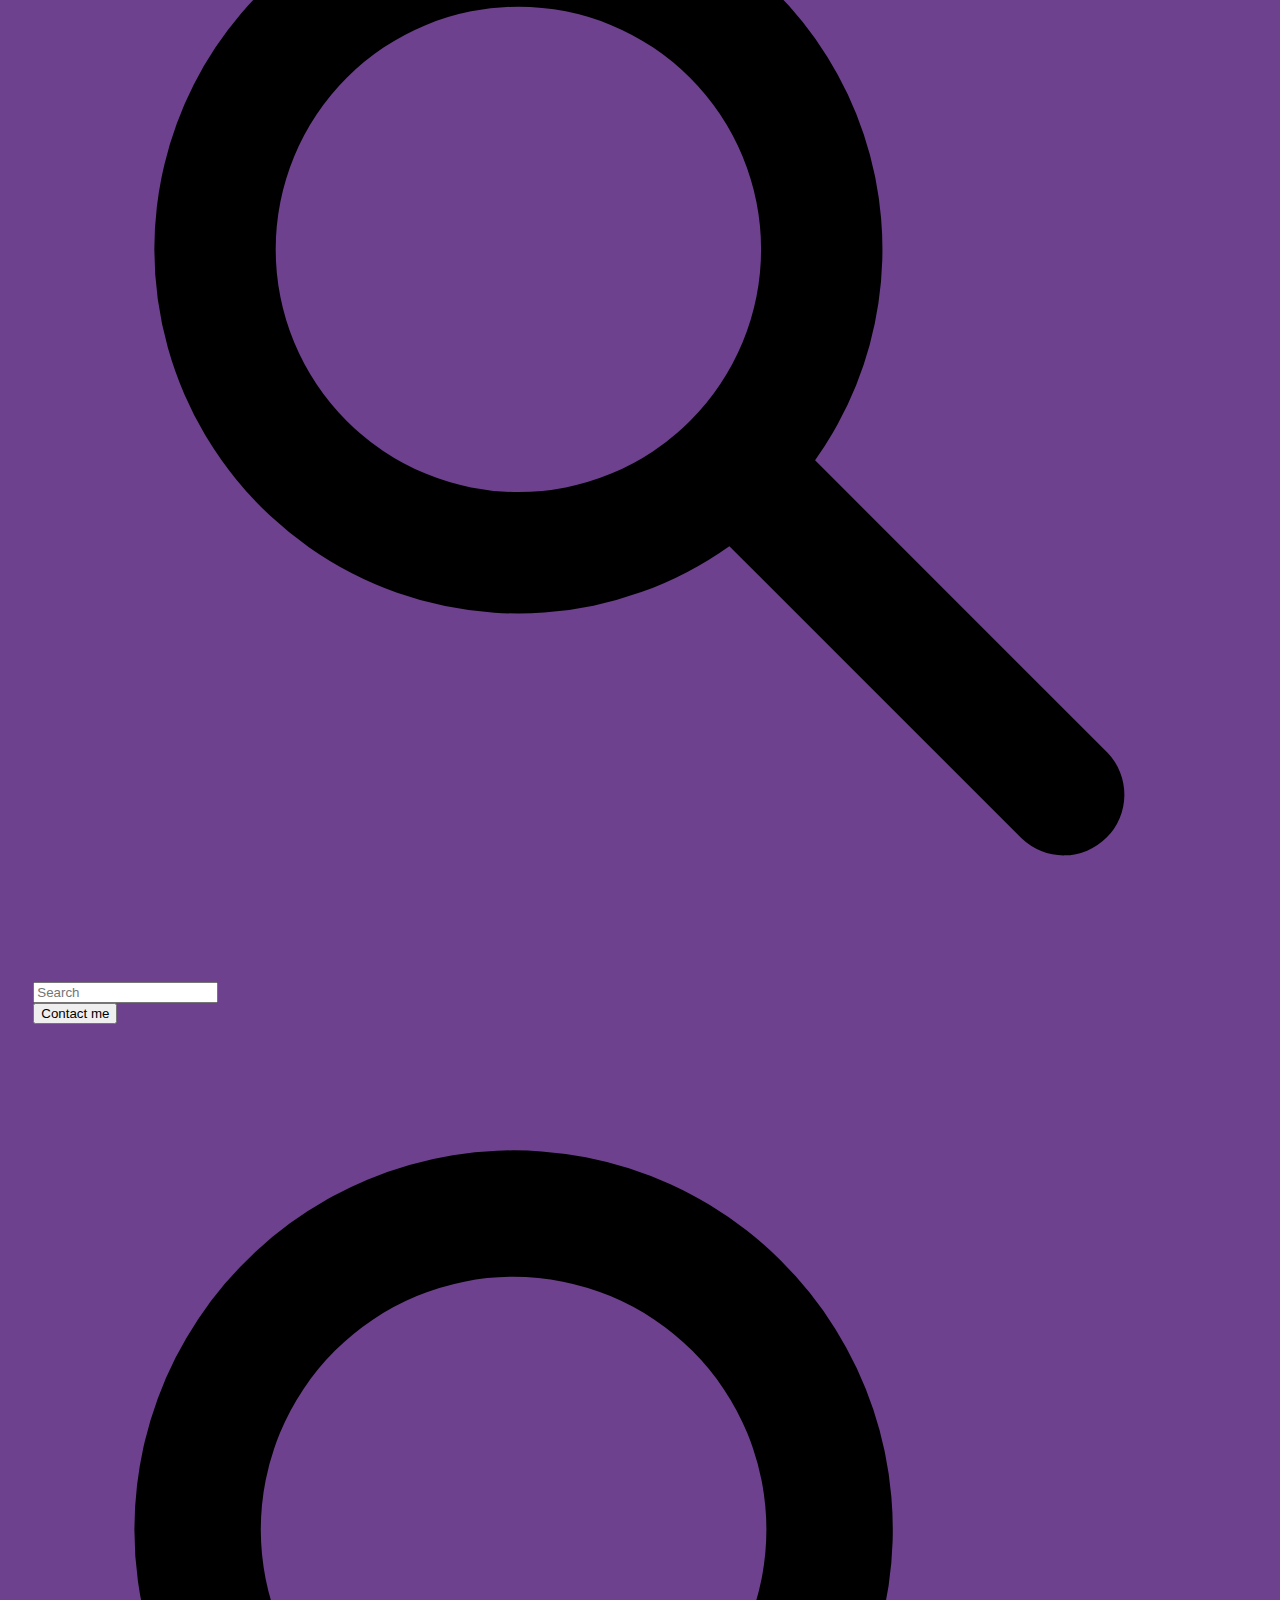
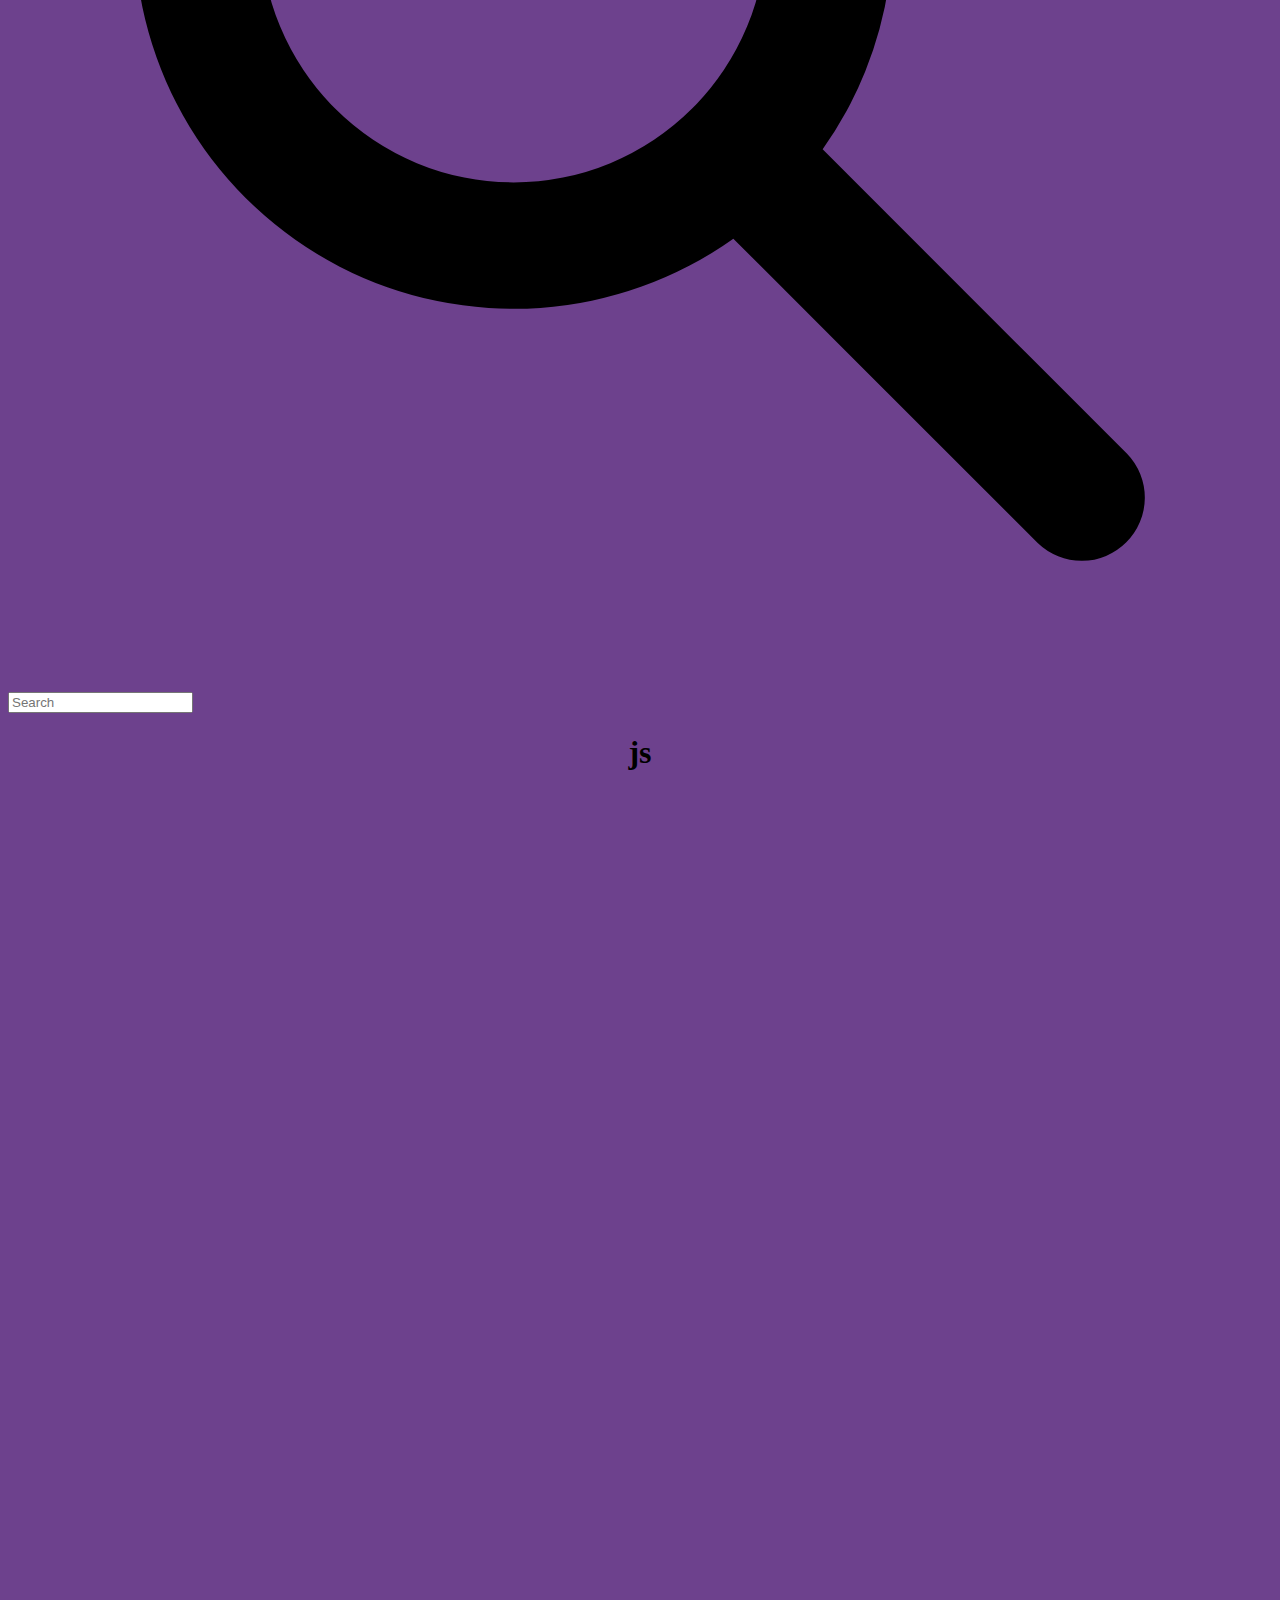
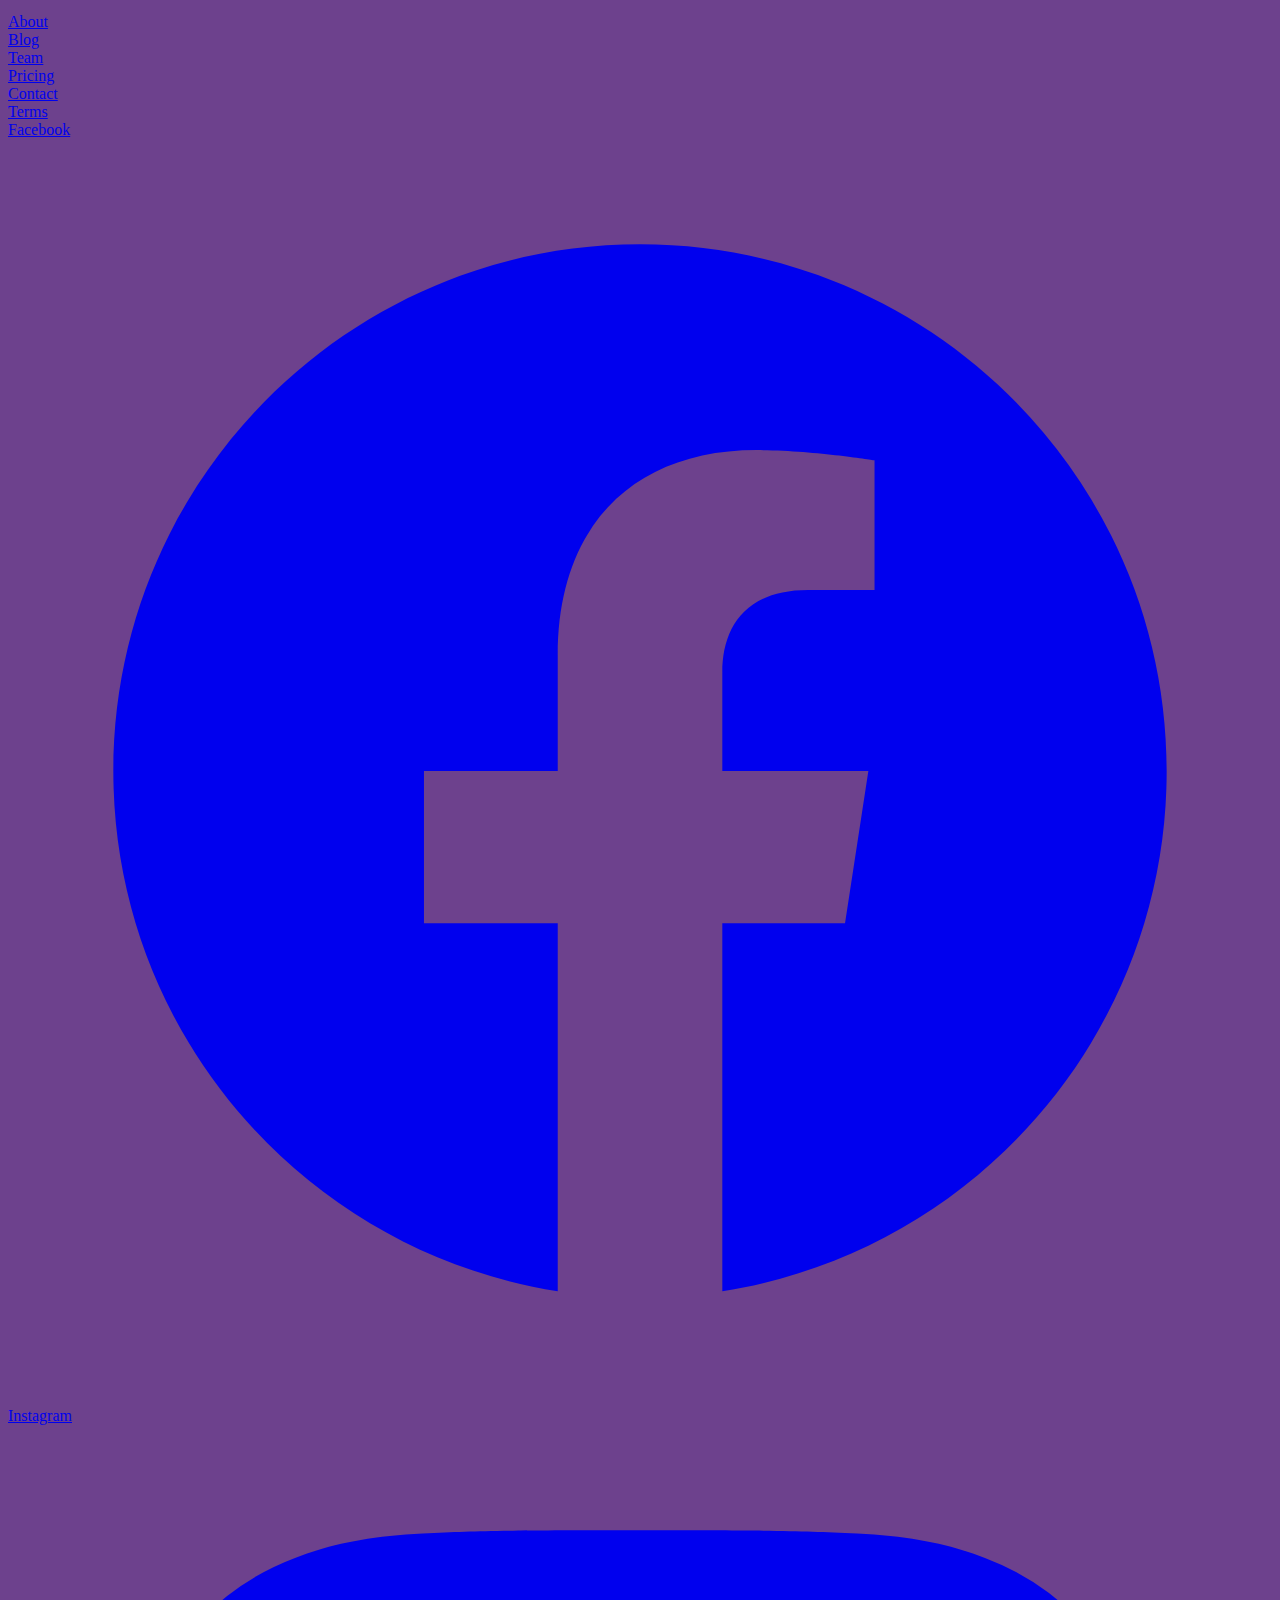
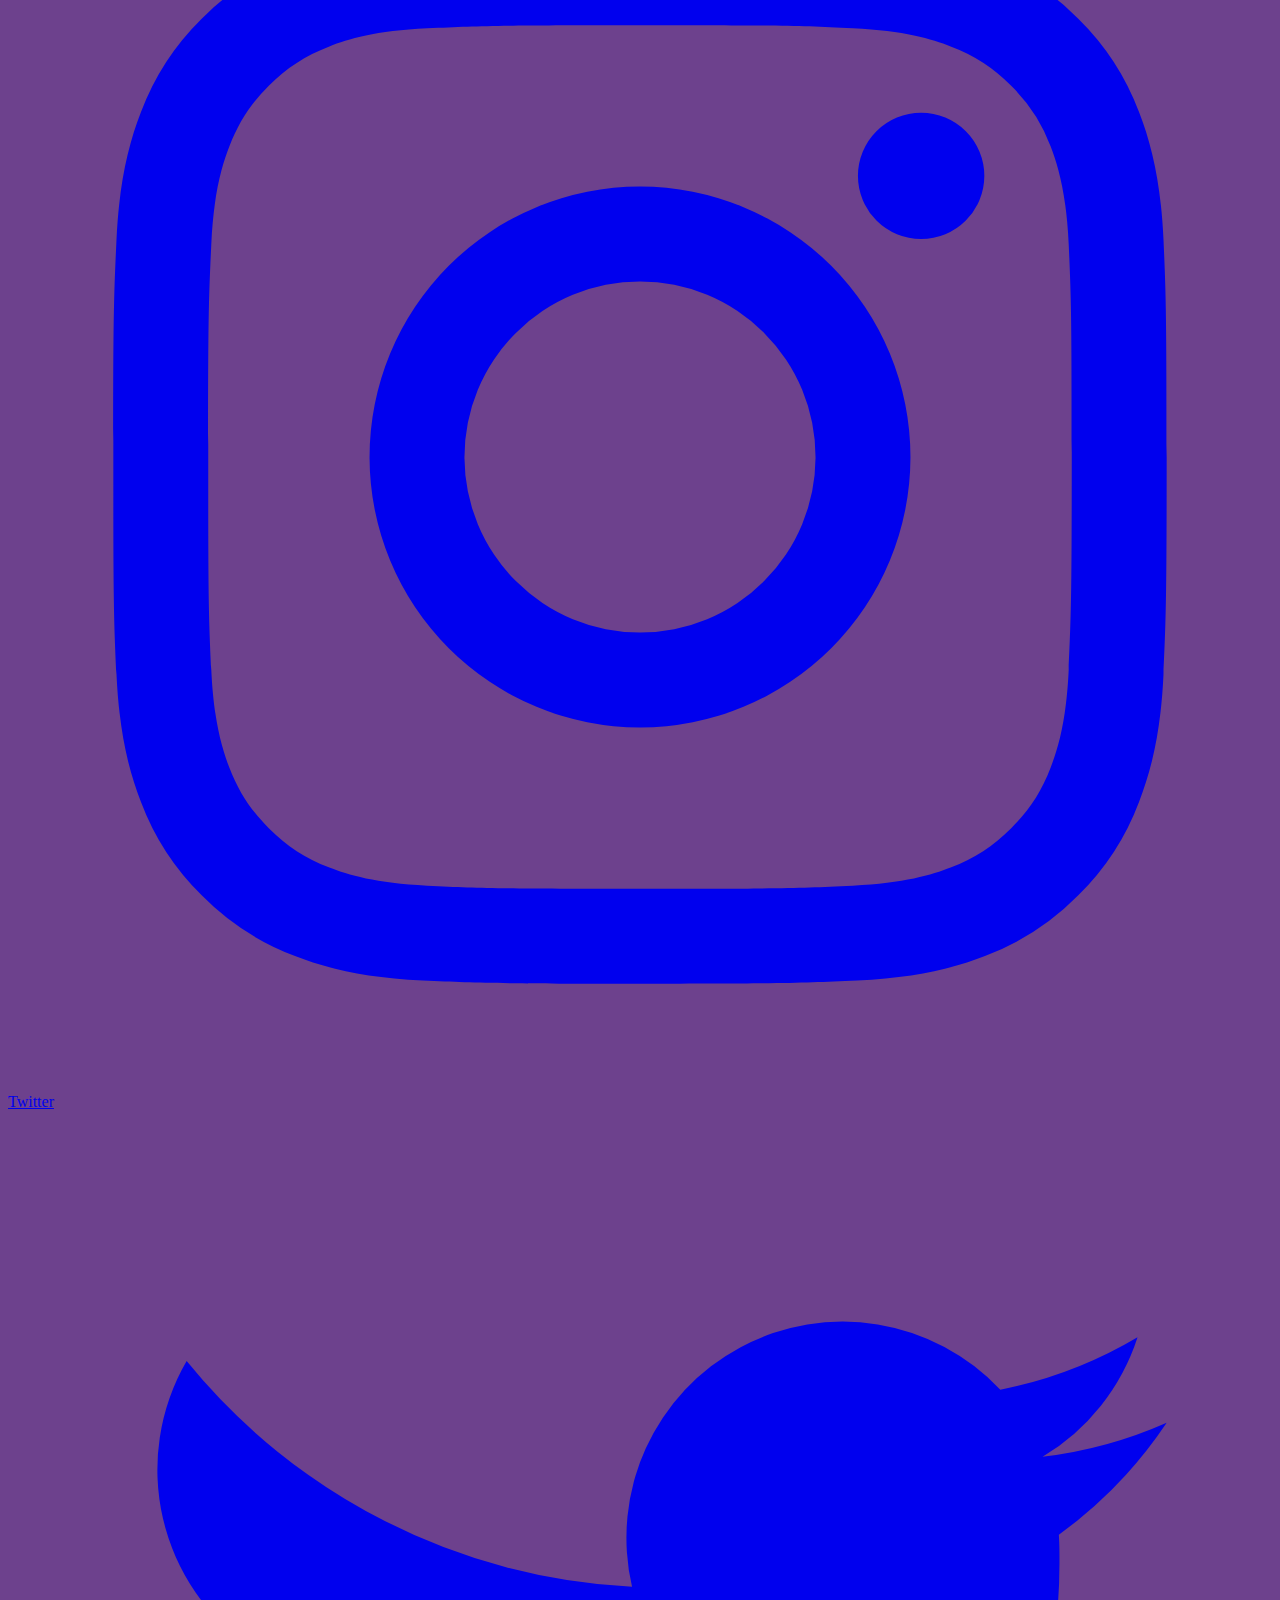
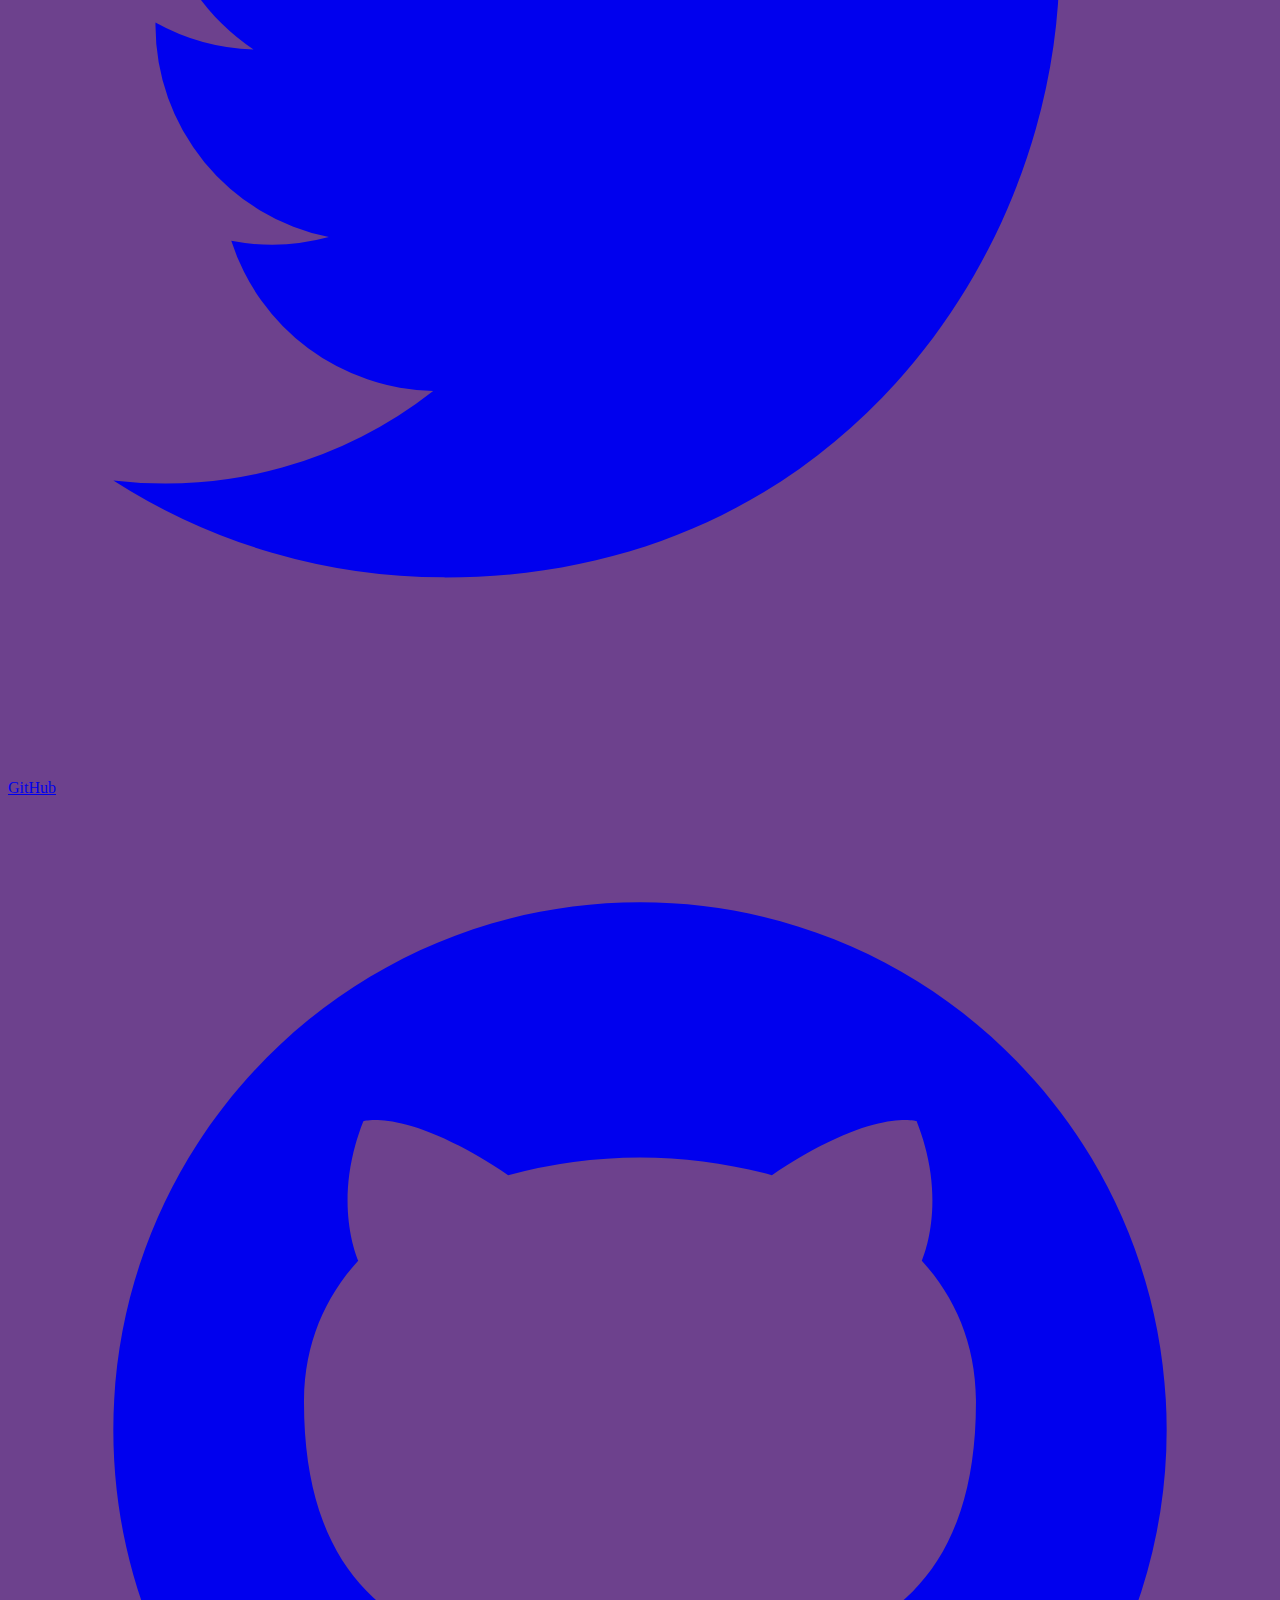
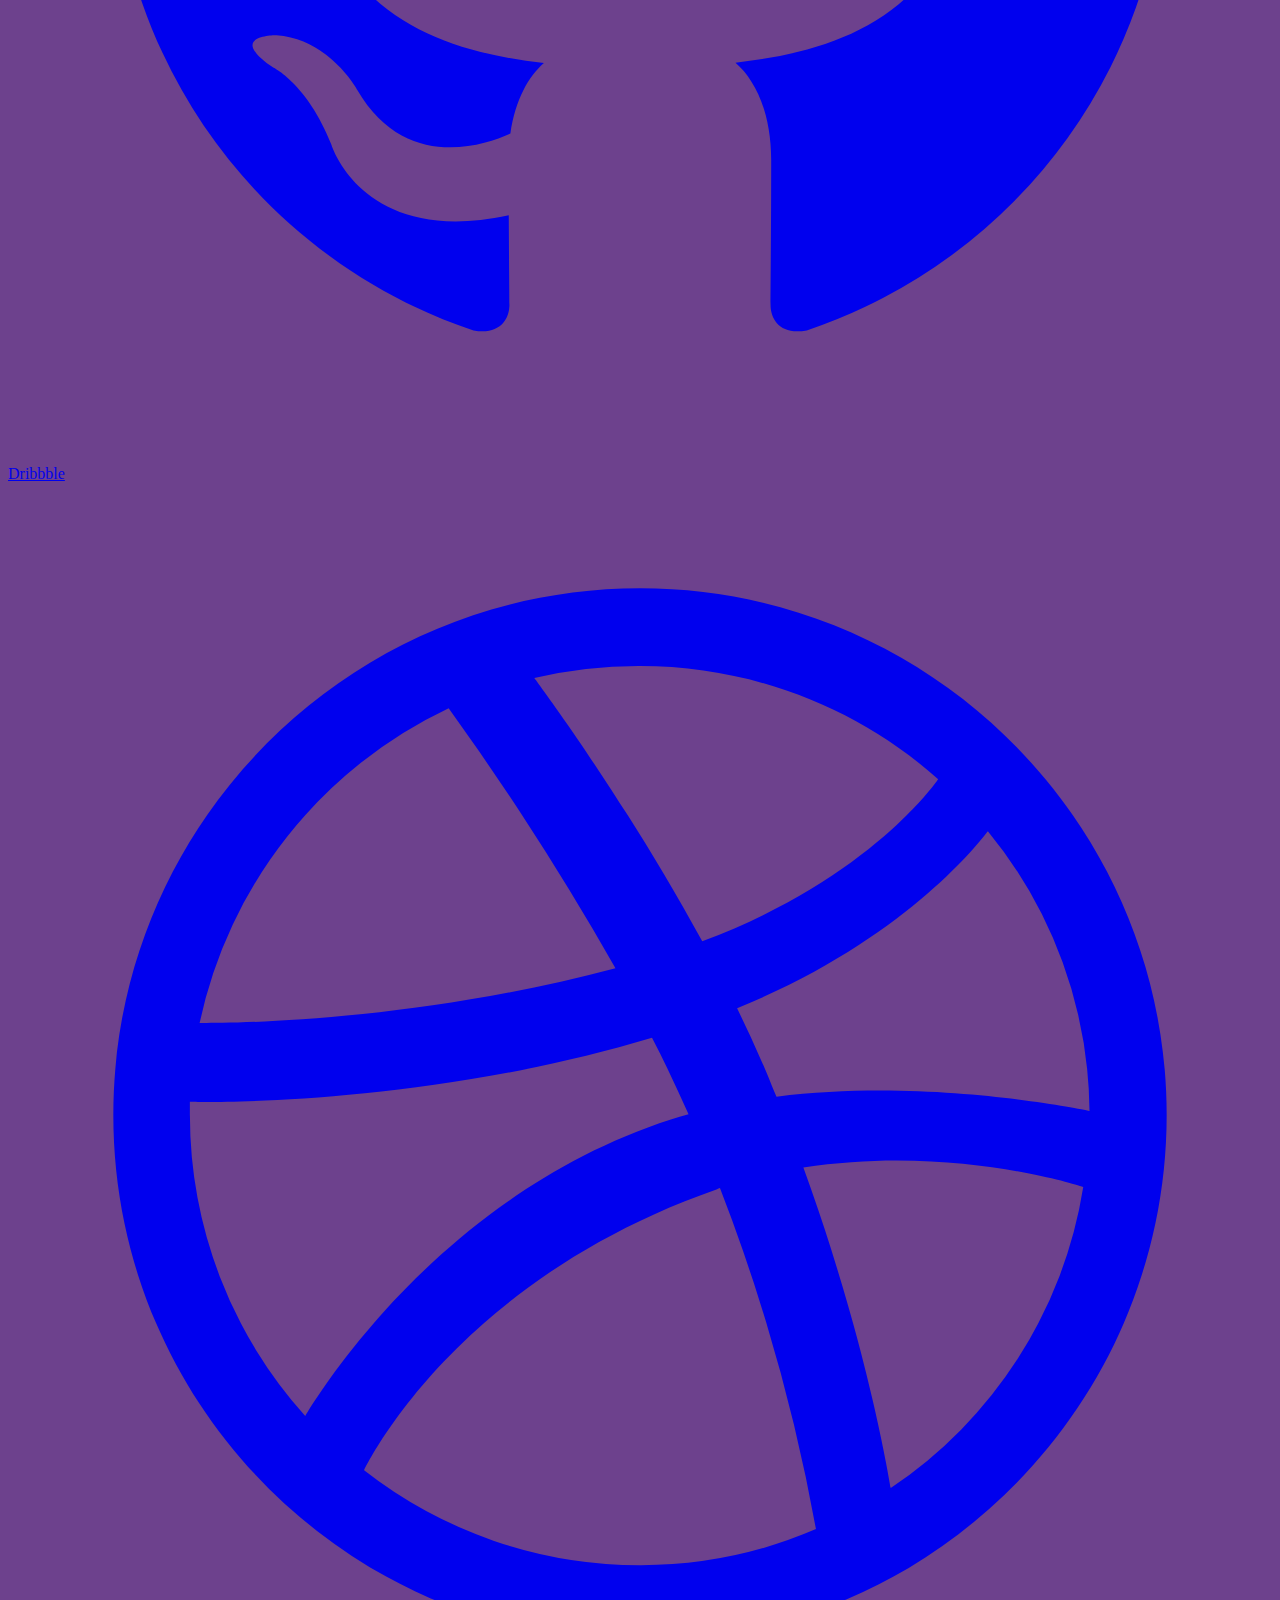
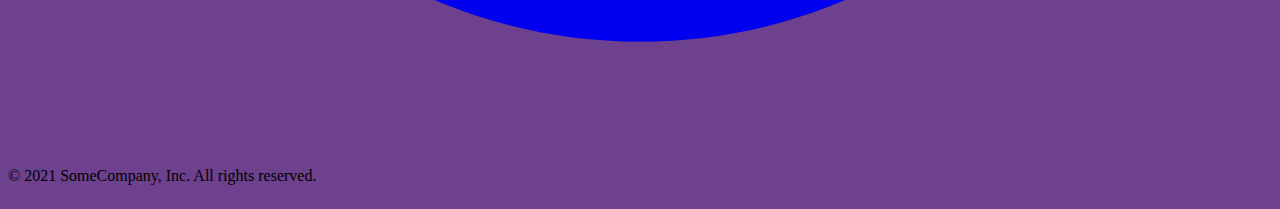
==== commit a308c07d: "ew" ====
--- a/html_public/index.html
+++ b/html_public/index.html
@@ -7,69 +7,89 @@
     <script src="https://cdn.tailwindcss.com"></script>
     <title>Jera</title>
     <link rel="stylesheet" href="css/index.css">
+
 </head>
 
 <body>
-    
+
     <header class="shadow-lg text-white hidden md:flex items-center h-24 bg-red-400" id="header">
-            <a href="" class="border flex-shrink-0 flex items-center justify-center px-4 lg:px-6 xl:px-8">
-                <img class="" src="https://i.ibb.co/W6ZXdqN/2021-10-26-16h20-21.png" alt="" />
-            </a>
-            <nav class="header-links contents font-semibold text-base lg:text-lg">
-                <ul class="flex items-center ml-4 xl:ml-8 mr-auto">
-                    <li class="p-3 xl:p-6 active">
-                        <a href="">
-                            <span>Home</span>
-                        </a>
-                    </li>
-                    <li class="p-3 xl:p-6">
-                        <a href="">
-                            <span>Services</span>
-                        </a>
-                    </li>
-                    <li class="p-3 xl:p-6">
-                        <a href="">
-                            <span>About</span>
-                        </a>
-                    </li>
-                    <li class="p-3 xl:p-6">
-                        <a href="">
-                            <span>Projects</span>
-                        </a>
-                    </li>
-                    <li class="p-3 xl:p-6">
-                        <a href="">
-                            <span>Skills</span>
-                        </a>
-                    </li>
-                    <li class="p-3 xl:p-6">
-                        <a href="">
-                            <span>Contacts</span>
-                        </a>
-                    </li>
-                    <div class="flex items-center pointer border border-white rounded-full font-bold px-8 py-2">
-                        <svg xmlns="http://www.w3.org/2000/svg" class="h-5 w-5 pt-0.5 text-white-600" fill="none"
-                            viewBox="0 0 24 24" stroke="currentColor">
-                            <path stroke-linecap="round" stroke-linejoin="round" stroke-width="2"
-                                d="M21 21l-6-6m2-5a7 7 0 11-14 0 7 7 0 0114 0z" />
-                        </svg>
-                        <input class="ml-2 outline-none bg-transparent text-white font-" type="text" name="search" id="search"
-                            placeholder="Search..." />
-                    </div>
-                </ul>
-            </nav>
+        <a href="" class="border flex-shrink-0 flex items-center justify-center px-4 lg:px-6 xl:px-8">
+            <img class="" src="https://i.ibb.co/W6ZXdqN/2021-10-26-16h20-21.png" alt="" />
+        </a>
+        <nav class="header-links contents font-semibold text-base lg:text-lg">
+            <ul class="flex items-center ml-4 xl:ml-8 mr-auto">
+                <li class="p-3 xl:p-6 active">
+                    <a href="">
+                        <span>Home</span>
+                    </a>
+                </li>
+                <li class="p-3 xl:p-6">
+                    <a href="">
+                        <span>Services</span>
+                    </a>
+                </li>
+                <li class="p-3 xl:p-6">
+                    <a href="">
+                        <span>About</span>
+                    </a>
+                </li>
+                <li class="p-3 xl:p-6">
+                    <a href="">
+                        <span>Projects</span>
+                    </a>
+                </li>
+                <li class="p-3 xl:p-6">
+                    <a href="">
+                        <span>Skills</span>
+                    </a>
+                </li>
+                <li class="p-3 xl:p-6">
+                    <a href="">
+                        <span>Contacts</span>
+                    </a>
+                </li>
+                <div class="flex items-center pointer border border-white rounded-full font-bold px-8 py-2 relative">
+                    <svg xmlns="http://www.w3.org/2000/svg" class="h-5 w-5 pt-0.5 text-white-600 pointer-events-none"
+                        fill="none" viewBox="0 0 24 24" stroke="currentColor">
+                        <path stroke-linecap="round" stroke-linejoin="round" stroke-width="2"
+                            d="M21 21l-6-6m2-5a7 7 0 11-14 0 7 7 0 0114 0z" />
+                    </svg>
+                    <input class="ml-2 outline-none bg-transparent text-white font-" type="text" name="search"
+                        id="search" placeholder="Search..." />
+                </div>
+            </ul>
+        </nav>
 
-           
-            <button class="border border-white rounded-full font-bold px-8 py-2">Contact me</button>
+        <div class="relative ...">
+            <div class="absolute pointer-events-none ...">
+                <svg class="absolute text-slate-400 h-5 w-5" viewBox="0 0 20 20" fill="currentColor">
+                    <path fill-rule="evenodd"
+                        d="M8 4a4 4 0 100 8 4 4 0 000-8zM2 8a6 6 0 1110.89 3.476l4.817 4.817a1 1 0 01-1.414 1.414l-4.816-4.816A6 6 0 012 8z"
+                        clip-rule="evenodd" />
+                </svg>
+            </div>
+            <input type="text" placeholder="Search" class="...">
+        </div>
+
+        <button class="border border-white rounded-full font-bold px-8 py-2">Contact me</button>
     </header>
-
+    <div class="relative ...">
+        <div class="pointer-events-none ...">
+            <svg class="absolute text-slate-400 h-5 w-5" viewBox="0 0 20 20" fill="currentColor">
+                <path fill-rule="evenodd"
+                    d="M8 4a4 4 0 100 8 4 4 0 000-8zM2 8a6 6 0 1110.89 3.476l4.817 4.817a1 1 0 01-1.414 1.414l-4.816-4.816A6 6 0 012 8z"
+                    clip-rule="evenodd" />
+            </svg>
+        </div>
+        <input type="text" placeholder="Search" class="...">
+    </div>
 
 
     <main>
 
         <h1>js</h1>
 
-        
+
 
     </main>
 
